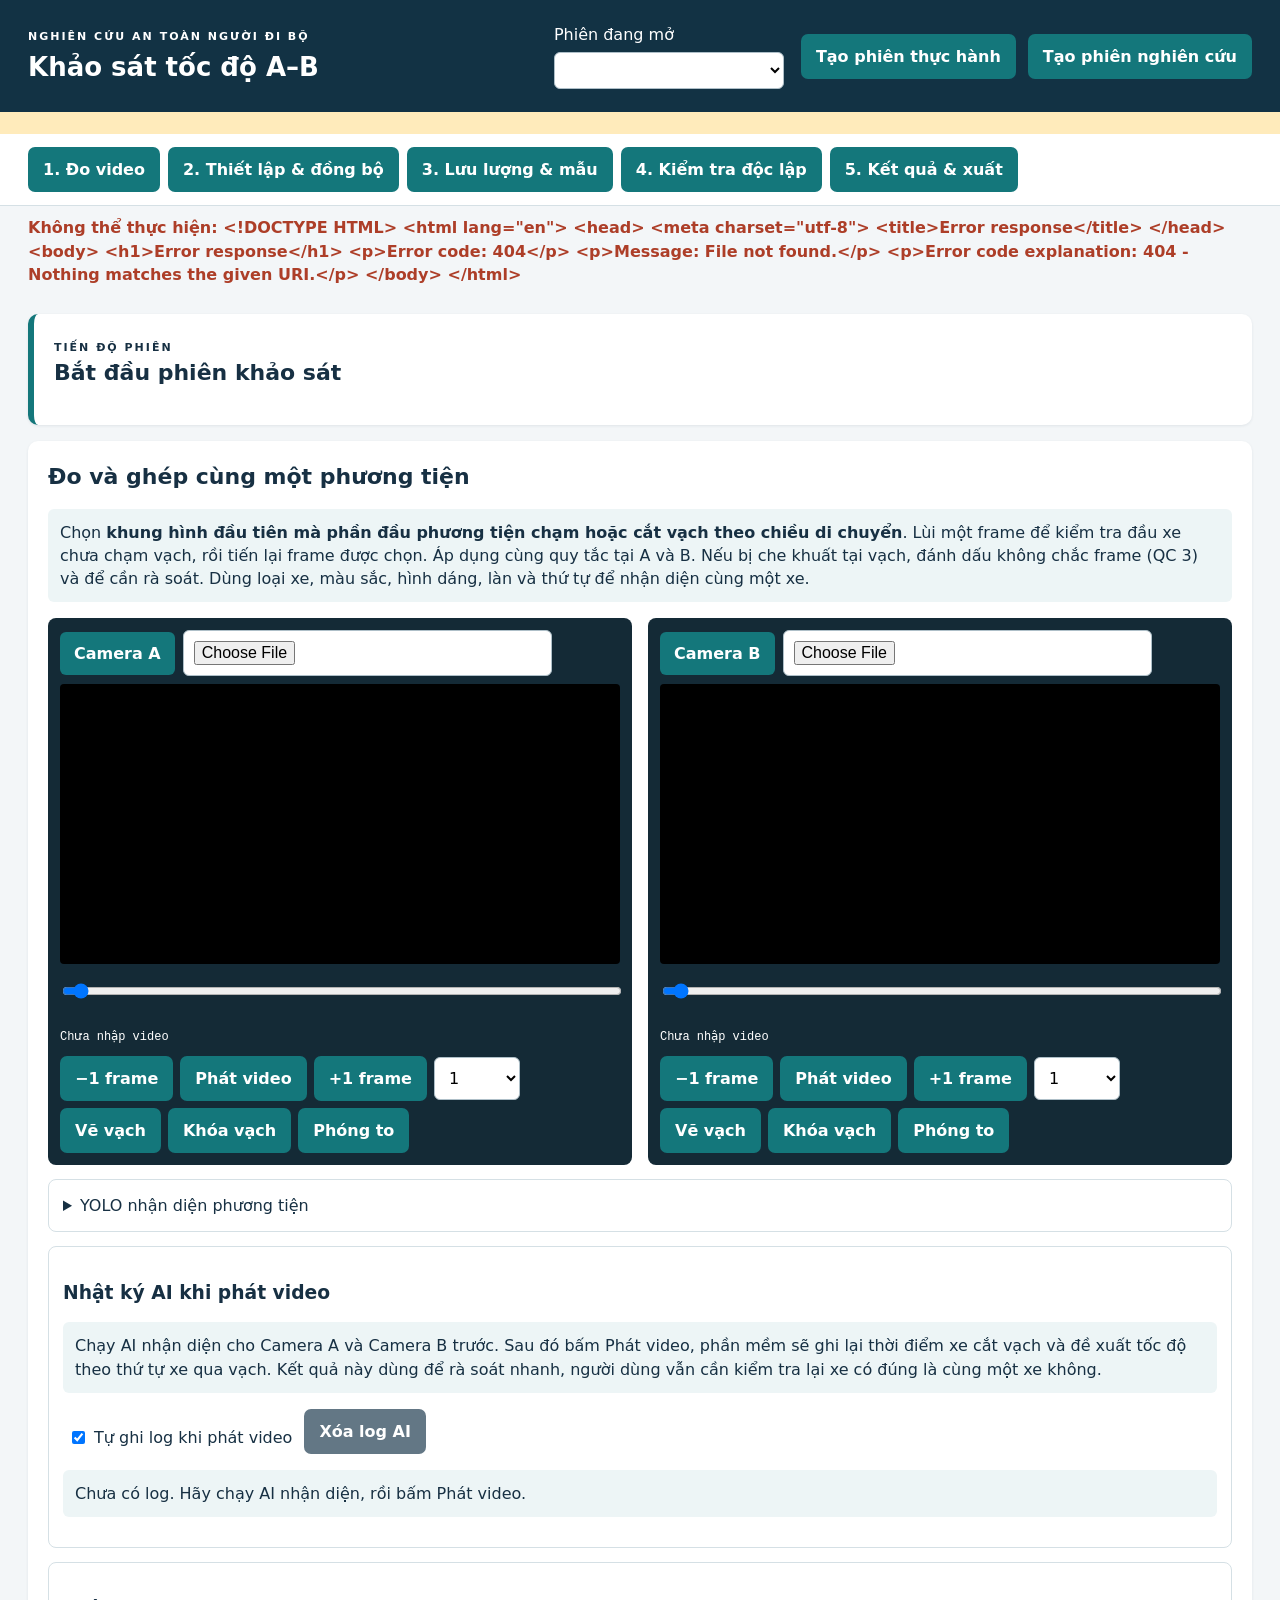
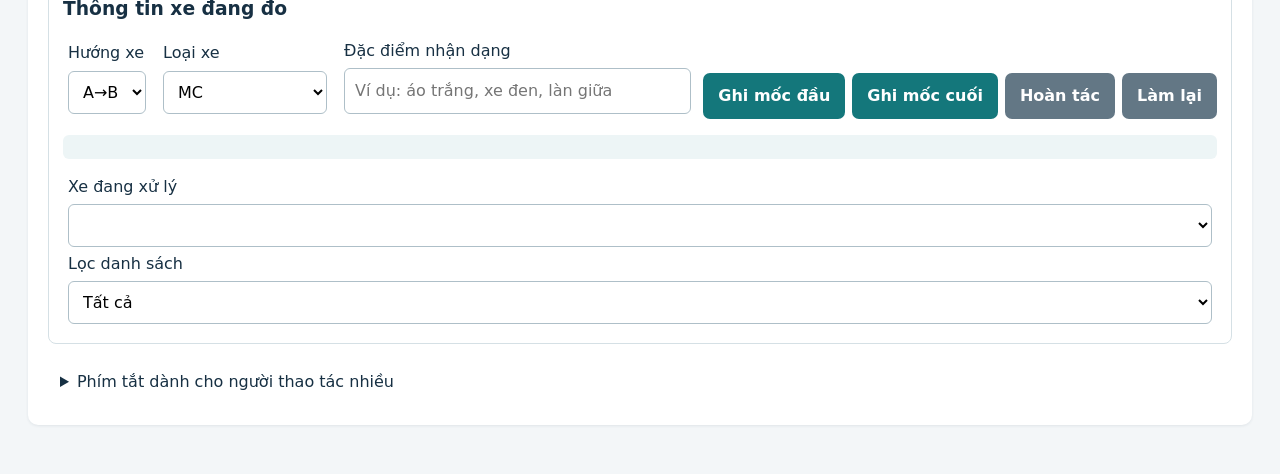
==== video_ab/static/index.html @ ddf2a1e8 "Add AI crossing log during playback" ====
<!doctype html>
<html lang="vi"><head><meta charset="utf-8"><meta name="viewport" content="width=device-width,initial-scale=1"><title>Khảo sát tốc độ A–B</title><link rel="stylesheet" href="/static/style.css"><link rel="icon" href="data:,"></head><body>
<header><div><small>NGHIÊN CỨU AN TOÀN NGƯỜI ĐI BỘ</small><h1>Khảo sát tốc độ A–B</h1></div><label class="session-picker">Phiên đang mở<select id="sessions"></select></label><button id="newDemo">Tạo phiên thực hành</button><button id="newResearch">Tạo phiên nghiên cứu</button></header>
<div id="banner"></div><nav><button data-tab="work">1. Đo video</button><button data-tab="setup">2. Thiết lập & đồng bộ</button><button data-tab="flow">3. Lưu lượng & mẫu</button><button data-tab="audit">4. Kiểm tra độc lập</button><button data-tab="results">5. Kết quả & xuất</button></nav><div id="message" role="status" aria-live="polite"></div>
<main><section id="guide" class="guide-card"><div><span class="eyebrow">TIẾN ĐỘ PHIÊN</span><h2 id="guideTitle">Bắt đầu phiên khảo sát</h2><p id="guideText"></p></div><div id="guideSteps" class="steps"></div></section>
<section id="work" class="tab"><h2>Đo và ghép cùng một phương tiện</h2><p class="rule">Chọn <b>khung hình đầu tiên mà phần đầu phương tiện chạm hoặc cắt vạch theo chiều di chuyển</b>. Lùi một frame để kiểm tra đầu xe chưa chạm vạch, rồi tiến lại frame được chọn. Áp dụng cùng quy tắc tại A và B. Nếu bị che khuất tại vạch, đánh dấu không chắc frame (QC 3) và để cần rà soát. Dùng loại xe, màu sắc, hình dáng, làn và thứ tự để nhận diện cùng một xe.</p><div class="videos" id="videos"></div><div id="uploadStatus" class="upload-status hidden" aria-live="polite"><div><b id="uploadTitle">Đang chuẩn bị video</b><p id="uploadText"></p></div><progress id="uploadProgress" max="100" value="0"></progress></div><details class="simple-panel"><summary>YOLO nhận diện phương tiện</summary><p>AI hỗ trợ khoanh vùng xe trên một đoạn video ngắn, tối đa 30 giây. Người dùng vẫn là người quyết định xe nào là cùng một xe ở Camera A và Camera B.</p><div class="toolbar"><label>Camera<select id="aiCamera"><option>A</option><option>B</option></select></label><label>Bắt đầu (giây video)<input id="aiStart" type="number" min="0" value="0" step="0.1"></label><label>Độ dài (giây)<input id="aiDuration" type="number" min="0.1" max="30" value="5" step="0.1"></label><label>Độ chắc của AI<input id="aiConf" type="number" min="0.05" max="0.95" value="0.25" step="0.05"></label><button id="aiRun">AI nhận diện xe</button><button id="aiShow" hidden>Xem đoạn đã nhận diện</button><label class="check"><input id="aiVisible" type="checkbox" checked>Hiện khung AI</label></div><p id="aiStatus" role="status" aria-live="polite"></p><progress id="aiProgress" max="100" value="0"></progress><a id="aiDownload" hidden>Tải kết quả JSON</a></details><div class="simple-panel" id="aiLivePanel"><h3>Nhật ký AI khi phát video</h3><p class="hint">Chạy AI nhận diện cho Camera A và Camera B trước. Sau đó bấm Phát video, phần mềm sẽ ghi lại thời điểm xe cắt vạch và đề xuất tốc độ theo thứ tự xe qua vạch. Kết quả này dùng để rà soát nhanh, người dùng vẫn cần kiểm tra lại xe có đúng là cùng một xe không.</p><div class="toolbar"><label class="check"><input id="aiLive" type="checkbox" checked>Tự ghi log khi phát video</label><button id="aiClearLog" class="secondary">Xóa log AI</button></div><div id="aiLiveLog" class="ai-log"><p class="hint">Chưa có log. Hãy chạy AI nhận diện, rồi bấm Phát video.</p></div></div><div class="measure-card"><h3>Thông tin xe đang đo</h3><div class="toolbar"><label>Hướng xe<select id="direction"><option>A→B</option><option>B→A</option></select></label><label>Loại xe<select id="type"></select></label><label class="grow">Đặc điểm nhận dạng<input id="description" placeholder="Ví dụ: áo trắng, xe đen, làn giữa"></label><button id="entry">Ghi mốc đầu</button><button id="exit">Ghi mốc cuối</button><button id="undo" class="secondary">Hoàn tác</button><button id="redo" class="secondary">Làm lại</button></div><p id="window" class="hint"></p><label>Xe đang xử lý<select id="active"></select></label><label>Lọc danh sách<select id="filter"><option value="all">Tất cả</option><option value="pending">Chờ mốc cuối</option><option value="confirmed">Đã xác nhận</option><option value="review">Cần rà soát</option><option value="exclude">Đã loại</option></select></label></div><div id="records" class="table-wrap"></div><details><summary>Phím tắt dành cho người thao tác nhiều</summary><p>A/B: ghi mốc; ←/→: lùi/tiến một frame; Space: phát/dừng; 1–6: chọn loại xe; N: bỏ chọn xe.</p></details></section>
<section id="setup" class="tab hidden"><h2>Thiết lập phiên</h2><p class="hint">Điền các trường có dấu *. Các giá trị không có căn cứ nên để trống.</p><div id="settings"></div><div class="simple-panel"><h3>Đồng bộ hai camera</h3><p>Offset được cộng vào thời gian Camera B. Nếu hai video dùng chung đồng hồ và đã kiểm tra, nhập 0.</p><div class="form-grid"><label>Offset tại đầu video (giây)<input id="syncOffsetStart" type="number" step="0.001"></label><label>Offset tại cuối video (giây)<input id="syncOffsetEnd" type="number" step="0.001"></label><label class="wide">Căn cứ đồng bộ *<input id="syncReference" placeholder="Ví dụ: cùng tín hiệu đèn lúc 16:45:58"></label><label class="check"><input id="syncVerified" type="checkbox"> Tôi đã kiểm tra và xác nhận đồng bộ</label></div></div><details class="advanced"><summary>Tùy chọn nâng cao dành cho người phụ trách phương pháp</summary><label>Thông tin hiện trường dạng JSON<textarea id="setupJson"></textarea></label><label>Protocol dạng JSON<textarea id="protocolJson"></textarea></label><label>Đồng bộ dạng JSON<textarea id="syncJson"></textarea></label></details><button id="saveSettings">Lưu thiết lập</button><h3>Nhật ký thay đổi site và sự cố</h3><div class="toolbar"><select id="logKind"><option value="site_changes">Thay đổi site</option><option value="events">Sự cố phiên</option></select><input id="logFeature" placeholder="Đặc điểm thay đổi"><input id="logBefore" placeholder="Trước"><input id="logAfter" placeholder="Hiện tại"><input id="logEvidence" placeholder="Thời điểm / bằng chứng"><button id="addLog">Thêm nhật ký</button></div><pre id="logs"></pre></section>
<section id="flow" class="tab hidden"><h2>Đếm lưu lượng tại mặt cắt tham chiếu</h2><p>Số đếm lưu lượng độc lập với số xe đo tốc độ.</p><div class="toolbar"><select id="flowDir"><option>A→B</option><option>B→A</option></select><select id="flowSection"><option>A</option><option>B</option></select><label>Khoảng số<input id="flowInterval" type="number" value="0"></label><select id="flowType"></select><label>Số xe<input id="flowN" type="number" value="1"></label><button id="addFlow">Lưu số đếm</button></div><pre id="flowData"></pre><h2>Kế hoạch lấy mẫu</h2><div class="toolbar"><label>N đủ điều kiện<input id="N" type="number" value="100"></label><label>CV pilot<input id="cv" type="number" value="0.2" step="0.01"></label><label>Sai số tương đối<input id="precision" type="number" value="0.05" step="0.01"></label><label>Seed<input id="seed" type="number" value="20260906"></label><label><input id="fpc" type="checkbox">FPC</label><label><input id="eligible" type="checkbox">N đúng quần thể</label><label><input id="rare" type="checkbox">Nhóm hiếm</label><button id="plan">Tạo kế hoạch</button></div><pre id="plans"></pre></section>
<section id="audit" class="tab hidden"><h2>Đo độc lập và kiểm tra khớp</h2><p>Khi bắt đầu, kết quả đo gốc được che khỏi người đo lại.</p><div class="toolbar"><input id="auditObserver" placeholder="Người đo lại"><select id="auditKind"><option>inter-observer</option><option>intra-observer</option></select><label>Tỷ lệ<input id="auditFraction" type="number" value="0.1" step="0.01"></label><button id="selectAudit">Chọn mẫu kiểm tra</button><select id="auditList"></select><button id="startAudit">Bắt đầu</button></div><p id="auditState"></p><button id="finishAudit">Lưu cặp frame A/B</button><select id="auditMatch"><option value="uncertain">Khớp không chắc</option><option value="correct">Khớp đúng</option><option value="incorrect">Khớp sai</option></select></section>
<section id="results" class="tab hidden"><h2>Kết quả theo site, hướng và khoảng thời gian</h2><button id="refresh">Tính lại</button> <a id="export" class="button">Tải báo cáo đầy đủ</a> <a href="/api/backup" class="button">Sao lưu database</a><label>Phục hồi snapshot JSON<input type="file" id="restoreFile" accept=".json"></label><div id="summary" class="table-wrap"></div><h3>Lịch sử và phục hồi</h3><select id="history"></select><button id="restore">Phục hồi phiên bản đã chọn</button></section></main>
<dialog id="frameCheck"><h2 id="frameCheckTitle">Kiểm tra frame</h2><p class="hint">Kiểm tra hình ở giữa. Nếu đầu xe vừa chạm vạch đúng như quy ước thì bấm xác nhận. Nếu chưa đúng, bấm lùi hoặc tiến từng hình rồi kiểm tra lại.</p><div class="frame-compare"><figure><canvas id="framePrev"></canvas><figcaption id="framePrevLabel">Frame trước</figcaption></figure><figure class="current-frame"><canvas id="frameCurrent"></canvas><figcaption id="frameCurrentLabel">Frame đang chọn</figcaption></figure><figure><canvas id="frameNext"></canvas><figcaption id="frameNextLabel">Frame sau</figcaption></figure></div><div class="toolbar"><button id="frameBack" class="secondary">Lùi 1 hình</button><button id="frameForward" class="secondary">Tiến 1 hình</button><button id="frameConfirm">Đúng, ghi mốc này</button><button id="frameCancel" class="secondary">Đóng</button></div></dialog><dialog id="editor"><h2>Rà soát bản ghi</h2><p class="hint">Giữ nguyên dữ liệu bị loại để bảo đảm dấu vết kiểm tra.</p><label>Trạng thái khớp<select id="editMatching"><option value="pending">Chờ khớp</option><option value="review">Cần rà soát</option><option value="confirmed">Đã xác nhận</option><option value="uncertain">Không chắc</option></select></label><label>Quyết định<select id="editDecision"><option value="review">Cần rà soát</option><option value="keep">Giữ</option><option value="exclude">Loại</option></select></label><label>QC<select id="editQc"><option value="0">0 — Không phát hiện vấn đề</option><option value="1">1 — Che khuất</option><option value="2">2 — Không chắc cùng xe</option><option value="3">3 — Không chắc frame</option><option value="4">4 — Dừng/gián đoạn</option><option value="5">5 — Ngoài phạm vi</option><option value="6">6 — Khác</option></select></label><label>Người rà soát<input id="editReviewer"></label><label>Lý do / ghi chú<textarea id="editReason"></textarea></label><details class="advanced"><summary>Dữ liệu kỹ thuật</summary><textarea id="recordJson"></textarea></details><button id="saveRecord">Lưu rà soát</button><button id="closeEditor" class="secondary">Đóng</button></dialog><script src="/static/app.js"></script><script src="/static/yolo.js"></script></body></html>
---- static/style.css ----
:root{--ink:#173043;--navy:#123244;--teal:#14777b;--teal-dark:#0e595c;--gold:#f3c746;--paper:#fff;--bg:#f3f6f8;--line:#d5e0e5;--danger:#ad3e28;--ok:#18744b}*{box-sizing:border-box}body{margin:0;background:var(--bg);color:var(--ink);font:16px/1.45 system-ui,-apple-system,sans-serif}header{background:var(--navy);color:#fff;display:flex;gap:12px;align-items:center;padding:18px 28px}header>div{margin-right:auto}small,.eyebrow{letter-spacing:2px;font-size:11px;font-weight:750}h1{font-size:26px;margin:3px 0}h2{font-size:22px;margin:0 0 10px}h3{margin:18px 0 8px}nav{display:flex;gap:8px;padding:13px 28px;background:#fff;border-bottom:1px solid var(--line);overflow:auto;position:sticky;top:0;z-index:5}button,.button{background:var(--teal);color:#fff;border:0;border-radius:7px;padding:11px 15px;cursor:pointer;font:inherit;font-weight:650;text-decoration:none;display:inline-block}button:hover,.button:hover{background:var(--teal-dark)}button:disabled{opacity:.45;cursor:not-allowed}.secondary{background:#637785}input,select,textarea{padding:10px;border:1px solid #aebfc8;border-radius:6px;font:inherit;max-width:100%;background:#fff}textarea{width:100%;min-height:130px;font:13px ui-monospace,monospace}label{display:flex;gap:6px;flex-direction:column;margin:5px}.session-picker{color:#fff;min-width:230px}.session-picker select{padding:7px}.check{flex-direction:row;align-items:center}.check input{width:auto}.grow{flex:1;min-width:240px}.wide{grid-column:span 2}main{padding:18px 28px 34px;max-width:1900px;margin:auto}.tab,.guide-card{background:var(--paper);padding:20px;border-radius:10px;margin-bottom:16px;box-shadow:0 1px 3px #18314216}.hidden{display:none!important}#banner{padding:11px 28px;background:#ffebbb;font-weight:750}#message{padding:10px 28px;min-height:45px;color:var(--danger);font-weight:700}.guide-card{display:grid;grid-template-columns:minmax(250px,1fr) 2fr;gap:24px;border-left:6px solid var(--teal)}.steps{display:grid;grid-template-columns:repeat(5,1fr);gap:8px}.step{padding:10px;border-radius:7px;background:#edf2f4;font-size:13px}.step.done{background:#e3f4e9;color:#125d3c}.step.current{outline:3px solid var(--gold);background:#fff8d8}.step b{display:block;font-size:15px}.videos{display:grid;grid-template-columns:1fr 1fr;gap:16px}.camera{background:#142a36;color:#fff;padding:12px;border-radius:8px;min-width:0}.camera-head{display:flex;gap:8px;align-items:center;margin-bottom:8px}.camera-title{background:var(--teal);padding:10px 14px;border-radius:6px;font-weight:750}.viewport{overflow:auto;max-height:520px;background:#000;border-radius:4px}.camera canvas{width:100%;display:block}.camera canvas.drawing{cursor:crosshair;outline:4px solid var(--gold)}.camera input[type=range]{width:100%;margin-top:8px}.camera p{font:12px ui-monospace,monospace}.camera-controls{display:flex;gap:7px;align-items:center;flex-wrap:wrap}.camera-controls select{width:86px}.draw-active{background:var(--gold);color:var(--ink)}.toolbar{display:flex;gap:7px;flex-wrap:wrap;margin:12px 0;align-items:end}.rule,.hint{padding:12px;background:#edf5f6;border-radius:6px}.measure-card,.simple-panel{border:1px solid var(--line);border-radius:8px;padding:14px;margin:14px 0}.form-grid,#settings{display:grid;grid-template-columns:repeat(3,1fr);gap:8px}#settings label{align-items:stretch}.table-wrap{overflow:auto}table{width:100%;border-collapse:collapse;margin:14px 0;font-size:14px}th,td{border-bottom:1px solid var(--line);padding:10px;text-align:left}th{background:#edf3f6;white-space:nowrap}.status-ok{color:var(--ok);font-weight:750}.status-warn{color:var(--danger);font-weight:750}pre{white-space:pre-wrap;max-height:350px;overflow:auto;background:#f5f7f8;padding:14px}dialog{width:min(720px,94vw);border:1px solid #aaa;border-radius:10px}dialog label{margin:10px 0}details{padding:12px}.advanced{margin:12px 0;border:1px dashed #9eafb8;border-radius:7px}a{color:var(--teal)}body.blind #records,body.blind #results,body.blind #active{display:none}.activecam{outline:4px solid var(--gold)}@media(max-width:1000px){.videos,.guide-card{grid-template-columns:1fr}.steps{grid-template-columns:1fr 1fr}header{flex-wrap:wrap}#settings,.form-grid{grid-template-columns:1fr 1fr}.wide{grid-column:span 2}}@media(max-width:650px){main{padding:12px}header{padding:14px}.steps,#settings,.form-grid{grid-template-columns:1fr}.wide{grid-column:auto}nav{padding:10px}.camera-controls button{flex:1}.session-picker{width:100%}}
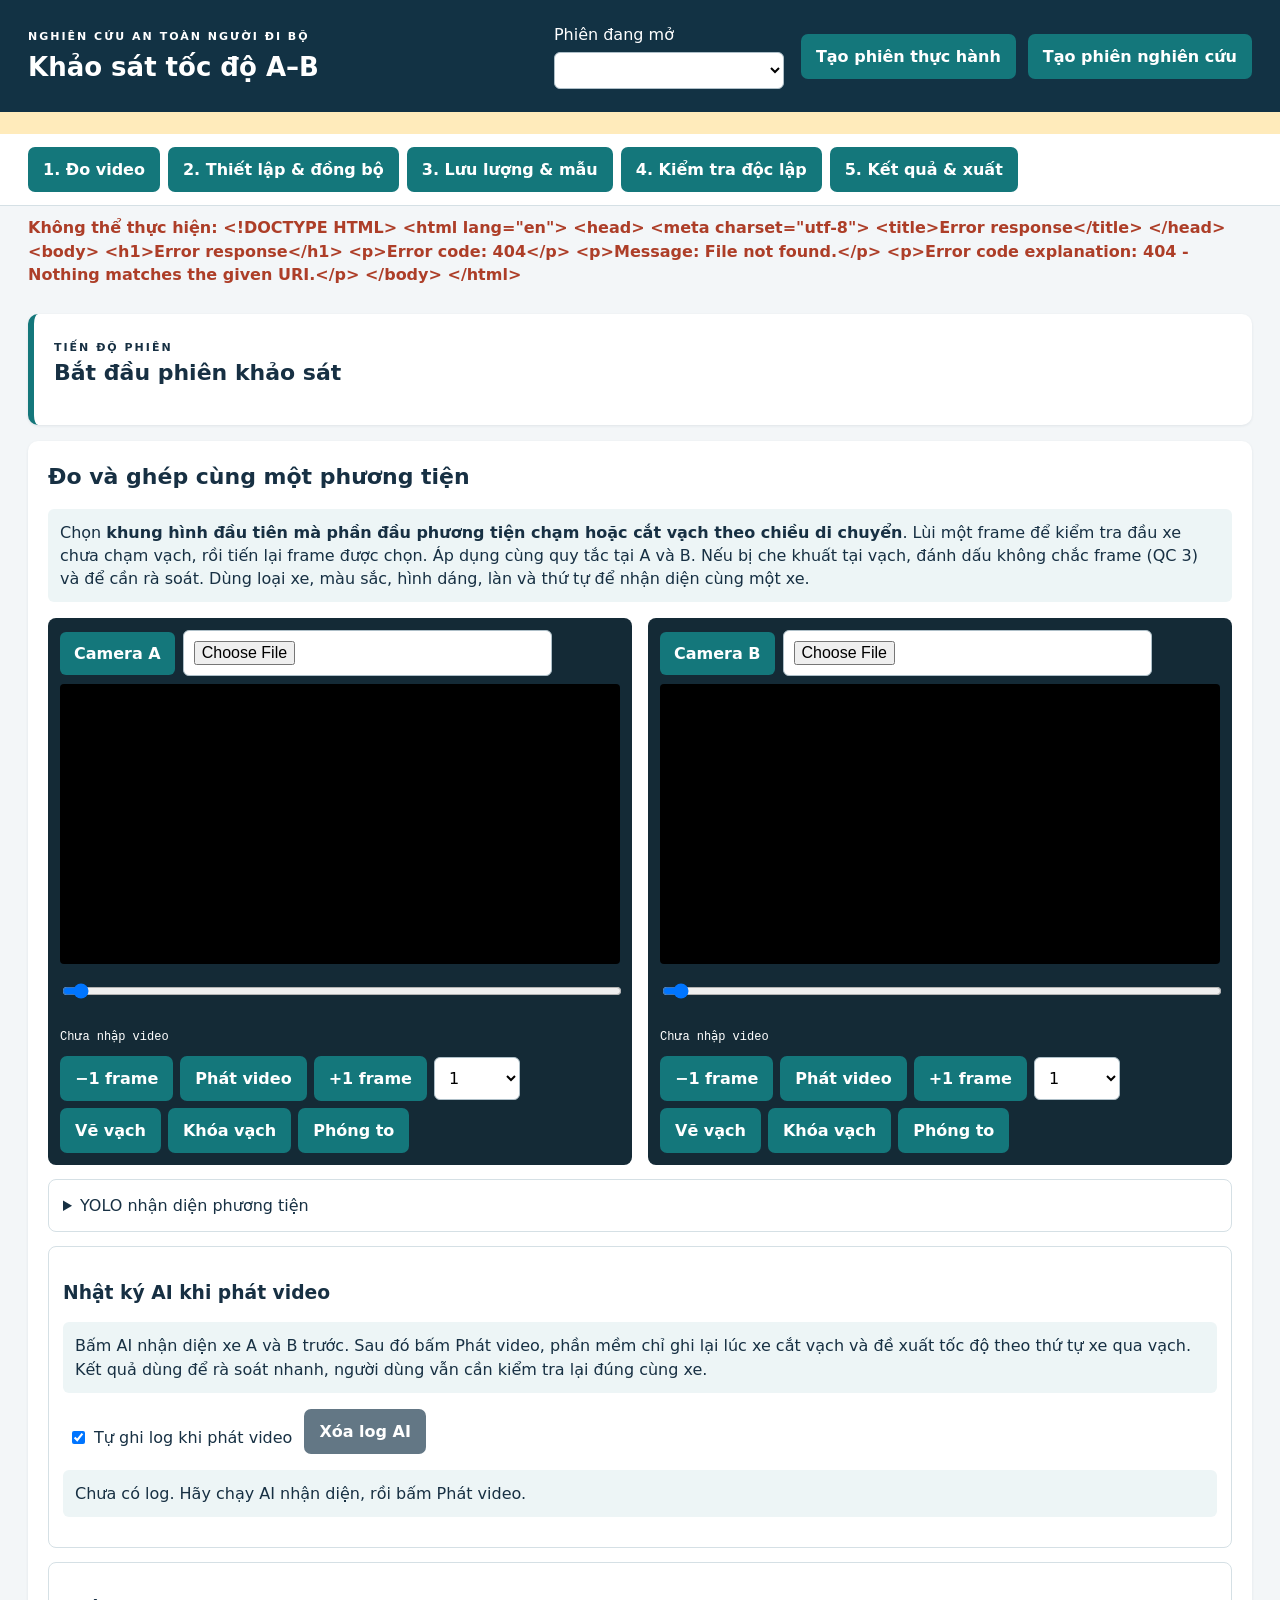
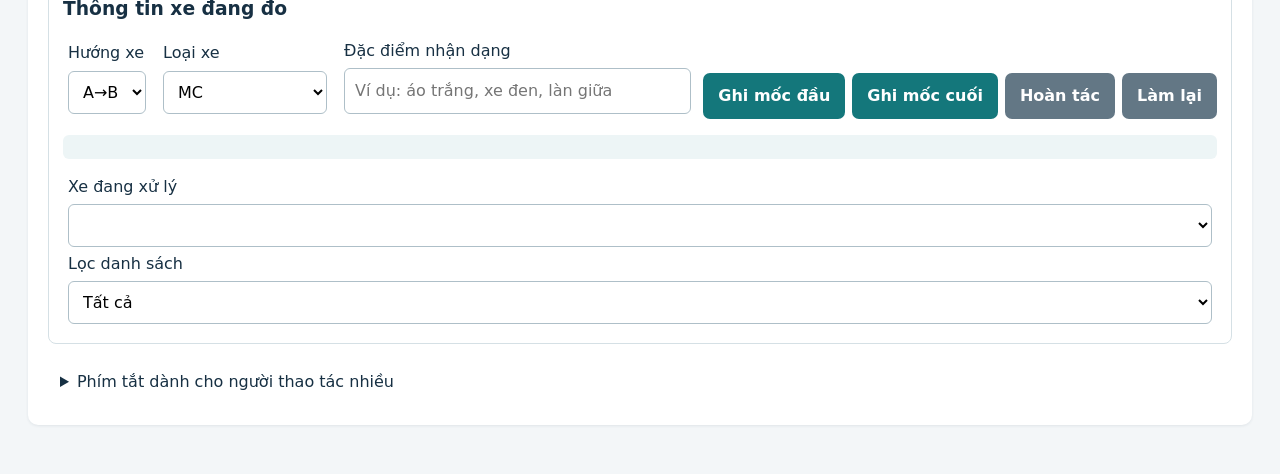
==== commit 944f172d: "Run AI detection for full A and B videos" ====
--- a/video_ab/static/index.html
+++ b/video_ab/static/index.html
@@ -3,7 +3,7 @@
 <header><div><small>NGHIÊN CỨU AN TOÀN NGƯỜI ĐI BỘ</small><h1>Khảo sát tốc độ A–B</h1></div><label class="session-picker">Phiên đang mở<select id="sessions"></select></label><button id="newDemo">Tạo phiên thực hành</button><button id="newResearch">Tạo phiên nghiên cứu</button></header>
 <div id="banner"></div><nav><button data-tab="work">1. Đo video</button><button data-tab="setup">2. Thiết lập & đồng bộ</button><button data-tab="flow">3. Lưu lượng & mẫu</button><button data-tab="audit">4. Kiểm tra độc lập</button><button data-tab="results">5. Kết quả & xuất</button></nav><div id="message" role="status" aria-live="polite"></div>
 <main><section id="guide" class="guide-card"><div><span class="eyebrow">TIẾN ĐỘ PHIÊN</span><h2 id="guideTitle">Bắt đầu phiên khảo sát</h2><p id="guideText"></p></div><div id="guideSteps" class="steps"></div></section>
-<section id="work" class="tab"><h2>Đo và ghép cùng một phương tiện</h2><p class="rule">Chọn <b>khung hình đầu tiên mà phần đầu phương tiện chạm hoặc cắt vạch theo chiều di chuyển</b>. Lùi một frame để kiểm tra đầu xe chưa chạm vạch, rồi tiến lại frame được chọn. Áp dụng cùng quy tắc tại A và B. Nếu bị che khuất tại vạch, đánh dấu không chắc frame (QC 3) và để cần rà soát. Dùng loại xe, màu sắc, hình dáng, làn và thứ tự để nhận diện cùng một xe.</p><div class="videos" id="videos"></div><div id="uploadStatus" class="upload-status hidden" aria-live="polite"><div><b id="uploadTitle">Đang chuẩn bị video</b><p id="uploadText"></p></div><progress id="uploadProgress" max="100" value="0"></progress></div><details class="simple-panel"><summary>YOLO nhận diện phương tiện</summary><p>AI hỗ trợ khoanh vùng xe trên một đoạn video ngắn, tối đa 30 giây. Người dùng vẫn là người quyết định xe nào là cùng một xe ở Camera A và Camera B.</p><div class="toolbar"><label>Camera<select id="aiCamera"><option>A</option><option>B</option></select></label><label>Bắt đầu (giây video)<input id="aiStart" type="number" min="0" value="0" step="0.1"></label><label>Độ dài (giây)<input id="aiDuration" type="number" min="0.1" max="30" value="5" step="0.1"></label><label>Độ chắc của AI<input id="aiConf" type="number" min="0.05" max="0.95" value="0.25" step="0.05"></label><button id="aiRun">AI nhận diện xe</button><button id="aiShow" hidden>Xem đoạn đã nhận diện</button><label class="check"><input id="aiVisible" type="checkbox" checked>Hiện khung AI</label></div><p id="aiStatus" role="status" aria-live="polite"></p><progress id="aiProgress" max="100" value="0"></progress><a id="aiDownload" hidden>Tải kết quả JSON</a></details><div class="simple-panel" id="aiLivePanel"><h3>Nhật ký AI khi phát video</h3><p class="hint">Chạy AI nhận diện cho Camera A và Camera B trước. Sau đó bấm Phát video, phần mềm sẽ ghi lại thời điểm xe cắt vạch và đề xuất tốc độ theo thứ tự xe qua vạch. Kết quả này dùng để rà soát nhanh, người dùng vẫn cần kiểm tra lại xe có đúng là cùng một xe không.</p><div class="toolbar"><label class="check"><input id="aiLive" type="checkbox" checked>Tự ghi log khi phát video</label><button id="aiClearLog" class="secondary">Xóa log AI</button></div><div id="aiLiveLog" class="ai-log"><p class="hint">Chưa có log. Hãy chạy AI nhận diện, rồi bấm Phát video.</p></div></div><div class="measure-card"><h3>Thông tin xe đang đo</h3><div class="toolbar"><label>Hướng xe<select id="direction"><option>A→B</option><option>B→A</option></select></label><label>Loại xe<select id="type"></select></label><label class="grow">Đặc điểm nhận dạng<input id="description" placeholder="Ví dụ: áo trắng, xe đen, làn giữa"></label><button id="entry">Ghi mốc đầu</button><button id="exit">Ghi mốc cuối</button><button id="undo" class="secondary">Hoàn tác</button><button id="redo" class="secondary">Làm lại</button></div><p id="window" class="hint"></p><label>Xe đang xử lý<select id="active"></select></label><label>Lọc danh sách<select id="filter"><option value="all">Tất cả</option><option value="pending">Chờ mốc cuối</option><option value="confirmed">Đã xác nhận</option><option value="review">Cần rà soát</option><option value="exclude">Đã loại</option></select></label></div><div id="records" class="table-wrap"></div><details><summary>Phím tắt dành cho người thao tác nhiều</summary><p>A/B: ghi mốc; ←/→: lùi/tiến một frame; Space: phát/dừng; 1–6: chọn loại xe; N: bỏ chọn xe.</p></details></section>
+<section id="work" class="tab"><h2>Đo và ghép cùng một phương tiện</h2><p class="rule">Chọn <b>khung hình đầu tiên mà phần đầu phương tiện chạm hoặc cắt vạch theo chiều di chuyển</b>. Lùi một frame để kiểm tra đầu xe chưa chạm vạch, rồi tiến lại frame được chọn. Áp dụng cùng quy tắc tại A và B. Nếu bị che khuất tại vạch, đánh dấu không chắc frame (QC 3) và để cần rà soát. Dùng loại xe, màu sắc, hình dáng, làn và thứ tự để nhận diện cùng một xe.</p><div class="videos" id="videos"></div><div id="uploadStatus" class="upload-status hidden" aria-live="polite"><div><b id="uploadTitle">Đang chuẩn bị video</b><p id="uploadText"></p></div><progress id="uploadProgress" max="100" value="0"></progress></div><details class="simple-panel"><summary>YOLO nhận diện phương tiện</summary><p>AI sẽ tự chạy toàn bộ video của Camera A và Camera B. Khi phát video, phần mềm chỉ ghi log lúc xe cắt qua vạch và đề xuất tốc độ để người dùng rà soát.</p><div class="toolbar"><label>Độ chắc của AI<input id="aiConf" type="number" min="0.05" max="0.95" value="0.25" step="0.05"></label><button id="aiRun">AI nhận diện xe A và B</button><button id="aiShow" hidden>Xem đoạn đã nhận diện</button><label class="check"><input id="aiVisible" type="checkbox" checked>Hiện xe đã qua vạch</label></div><p id="aiStatus" role="status" aria-live="polite"></p><progress id="aiProgress" max="100" value="0"></progress><a id="aiDownload" hidden>Tải kết quả JSON</a></details><div class="simple-panel" id="aiLivePanel"><h3>Nhật ký AI khi phát video</h3><p class="hint">Bấm AI nhận diện xe A và B trước. Sau đó bấm Phát video, phần mềm chỉ ghi lại lúc xe cắt vạch và đề xuất tốc độ theo thứ tự xe qua vạch. Kết quả dùng để rà soát nhanh, người dùng vẫn cần kiểm tra lại đúng cùng xe.</p><div class="toolbar"><label class="check"><input id="aiLive" type="checkbox" checked>Tự ghi log khi phát video</label><button id="aiClearLog" class="secondary">Xóa log AI</button></div><div id="aiLiveLog" class="ai-log"><p class="hint">Chưa có log. Hãy chạy AI nhận diện, rồi bấm Phát video.</p></div></div><div class="measure-card"><h3>Thông tin xe đang đo</h3><div class="toolbar"><label>Hướng xe<select id="direction"><option>A→B</option><option>B→A</option></select></label><label>Loại xe<select id="type"></select></label><label class="grow">Đặc điểm nhận dạng<input id="description" placeholder="Ví dụ: áo trắng, xe đen, làn giữa"></label><button id="entry">Ghi mốc đầu</button><button id="exit">Ghi mốc cuối</button><button id="undo" class="secondary">Hoàn tác</button><button id="redo" class="secondary">Làm lại</button></div><p id="window" class="hint"></p><label>Xe đang xử lý<select id="active"></select></label><label>Lọc danh sách<select id="filter"><option value="all">Tất cả</option><option value="pending">Chờ mốc cuối</option><option value="confirmed">Đã xác nhận</option><option value="review">Cần rà soát</option><option value="exclude">Đã loại</option></select></label></div><div id="records" class="table-wrap"></div><details><summary>Phím tắt dành cho người thao tác nhiều</summary><p>A/B: ghi mốc; ←/→: lùi/tiến một frame; Space: phát/dừng; 1–6: chọn loại xe; N: bỏ chọn xe.</p></details></section>
 <section id="setup" class="tab hidden"><h2>Thiết lập phiên</h2><p class="hint">Điền các trường có dấu *. Các giá trị không có căn cứ nên để trống.</p><div id="settings"></div><div class="simple-panel"><h3>Đồng bộ hai camera</h3><p>Offset được cộng vào thời gian Camera B. Nếu hai video dùng chung đồng hồ và đã kiểm tra, nhập 0.</p><div class="form-grid"><label>Offset tại đầu video (giây)<input id="syncOffsetStart" type="number" step="0.001"></label><label>Offset tại cuối video (giây)<input id="syncOffsetEnd" type="number" step="0.001"></label><label class="wide">Căn cứ đồng bộ *<input id="syncReference" placeholder="Ví dụ: cùng tín hiệu đèn lúc 16:45:58"></label><label class="check"><input id="syncVerified" type="checkbox"> Tôi đã kiểm tra và xác nhận đồng bộ</label></div></div><details class="advanced"><summary>Tùy chọn nâng cao dành cho người phụ trách phương pháp</summary><label>Thông tin hiện trường dạng JSON<textarea id="setupJson"></textarea></label><label>Protocol dạng JSON<textarea id="protocolJson"></textarea></label><label>Đồng bộ dạng JSON<textarea id="syncJson"></textarea></label></details><button id="saveSettings">Lưu thiết lập</button><h3>Nhật ký thay đổi site và sự cố</h3><div class="toolbar"><select id="logKind"><option value="site_changes">Thay đổi site</option><option value="events">Sự cố phiên</option></select><input id="logFeature" placeholder="Đặc điểm thay đổi"><input id="logBefore" placeholder="Trước"><input id="logAfter" placeholder="Hiện tại"><input id="logEvidence" placeholder="Thời điểm / bằng chứng"><button id="addLog">Thêm nhật ký</button></div><pre id="logs"></pre></section>
 <section id="flow" class="tab hidden"><h2>Đếm lưu lượng tại mặt cắt tham chiếu</h2><p>Số đếm lưu lượng độc lập với số xe đo tốc độ.</p><div class="toolbar"><select id="flowDir"><option>A→B</option><option>B→A</option></select><select id="flowSection"><option>A</option><option>B</option></select><label>Khoảng số<input id="flowInterval" type="number" value="0"></label><select id="flowType"></select><label>Số xe<input id="flowN" type="number" value="1"></label><button id="addFlow">Lưu số đếm</button></div><pre id="flowData"></pre><h2>Kế hoạch lấy mẫu</h2><div class="toolbar"><label>N đủ điều kiện<input id="N" type="number" value="100"></label><label>CV pilot<input id="cv" type="number" value="0.2" step="0.01"></label><label>Sai số tương đối<input id="precision" type="number" value="0.05" step="0.01"></label><label>Seed<input id="seed" type="number" value="20260906"></label><label><input id="fpc" type="checkbox">FPC</label><label><input id="eligible" type="checkbox">N đúng quần thể</label><label><input id="rare" type="checkbox">Nhóm hiếm</label><button id="plan">Tạo kế hoạch</button></div><pre id="plans"></pre></section>
 <section id="audit" class="tab hidden"><h2>Đo độc lập và kiểm tra khớp</h2><p>Khi bắt đầu, kết quả đo gốc được che khỏi người đo lại.</p><div class="toolbar"><input id="auditObserver" placeholder="Người đo lại"><select id="auditKind"><option>inter-observer</option><option>intra-observer</option></select><label>Tỷ lệ<input id="auditFraction" type="number" value="0.1" step="0.01"></label><button id="selectAudit">Chọn mẫu kiểm tra</button><select id="auditList"></select><button id="startAudit">Bắt đầu</button></div><p id="auditState"></p><button id="finishAudit">Lưu cặp frame A/B</button><select id="auditMatch"><option value="uncertain">Khớp không chắc</option><option value="correct">Khớp đúng</option><option value="incorrect">Khớp sai</option></select></section>
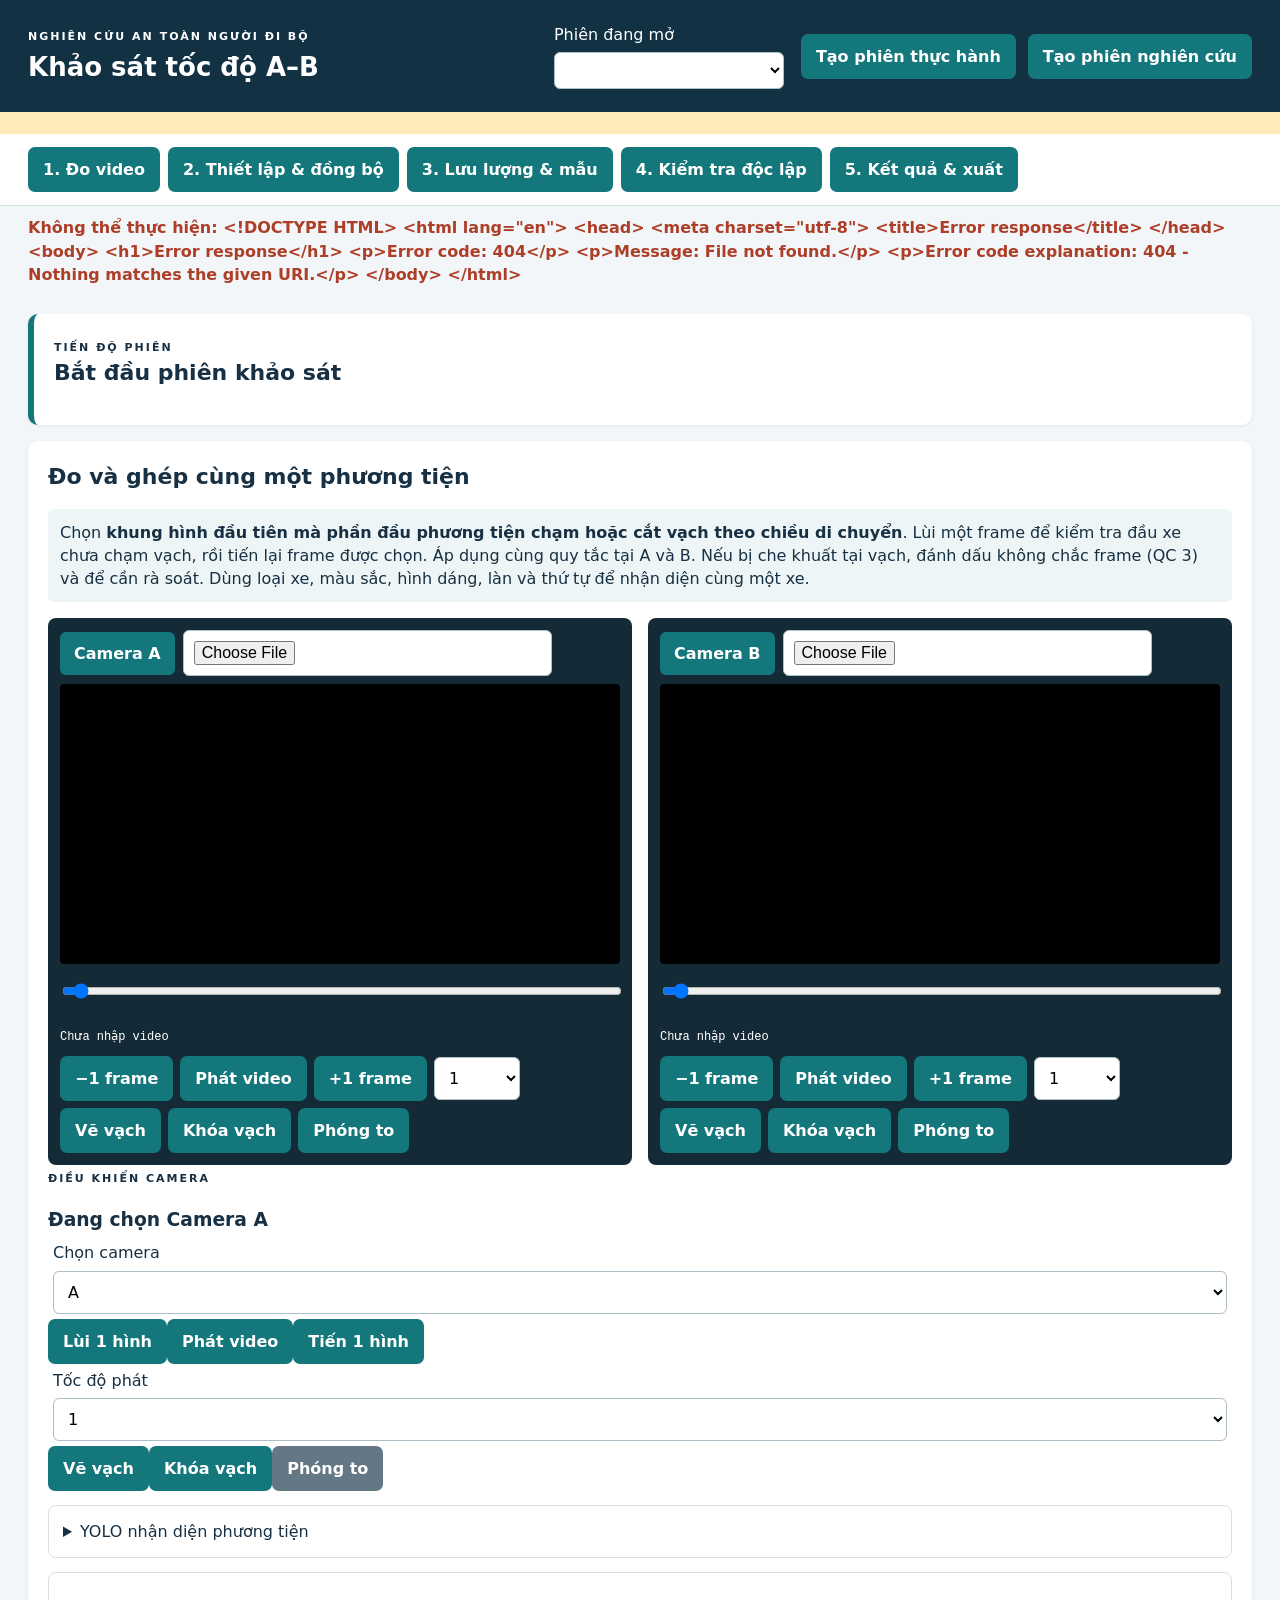
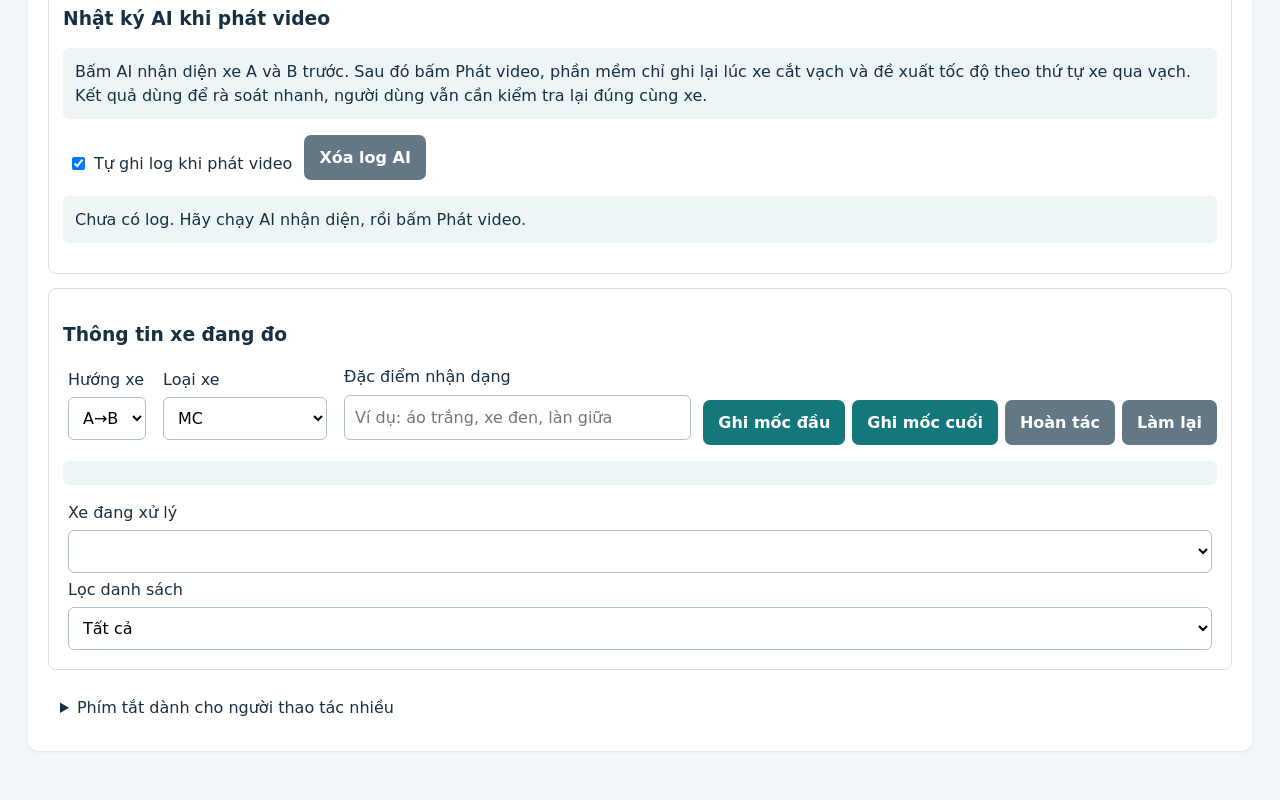
==== commit 25e6581b: "Optimize AI workflow and redesign interface" ====
--- a/video_ab/static/index.html
+++ b/video_ab/static/index.html
@@ -3,7 +3,7 @@
 <header><div><small>NGHIÊN CỨU AN TOÀN NGƯỜI ĐI BỘ</small><h1>Khảo sát tốc độ A–B</h1></div><label class="session-picker">Phiên đang mở<select id="sessions"></select></label><button id="newDemo">Tạo phiên thực hành</button><button id="newResearch">Tạo phiên nghiên cứu</button></header>
 <div id="banner"></div><nav><button data-tab="work">1. Đo video</button><button data-tab="setup">2. Thiết lập & đồng bộ</button><button data-tab="flow">3. Lưu lượng & mẫu</button><button data-tab="audit">4. Kiểm tra độc lập</button><button data-tab="results">5. Kết quả & xuất</button></nav><div id="message" role="status" aria-live="polite"></div>
 <main><section id="guide" class="guide-card"><div><span class="eyebrow">TIẾN ĐỘ PHIÊN</span><h2 id="guideTitle">Bắt đầu phiên khảo sát</h2><p id="guideText"></p></div><div id="guideSteps" class="steps"></div></section>
-<section id="work" class="tab"><h2>Đo và ghép cùng một phương tiện</h2><p class="rule">Chọn <b>khung hình đầu tiên mà phần đầu phương tiện chạm hoặc cắt vạch theo chiều di chuyển</b>. Lùi một frame để kiểm tra đầu xe chưa chạm vạch, rồi tiến lại frame được chọn. Áp dụng cùng quy tắc tại A và B. Nếu bị che khuất tại vạch, đánh dấu không chắc frame (QC 3) và để cần rà soát. Dùng loại xe, màu sắc, hình dáng, làn và thứ tự để nhận diện cùng một xe.</p><div class="videos" id="videos"></div><div id="uploadStatus" class="upload-status hidden" aria-live="polite"><div><b id="uploadTitle">Đang chuẩn bị video</b><p id="uploadText"></p></div><progress id="uploadProgress" max="100" value="0"></progress></div><details class="simple-panel"><summary>YOLO nhận diện phương tiện</summary><p>AI sẽ tự chạy toàn bộ video của Camera A và Camera B. Khi phát video, phần mềm chỉ ghi log lúc xe cắt qua vạch và đề xuất tốc độ để người dùng rà soát.</p><div class="toolbar"><label>Độ chắc của AI<input id="aiConf" type="number" min="0.05" max="0.95" value="0.25" step="0.05"></label><button id="aiRun">AI nhận diện xe A và B</button><button id="aiShow" hidden>Xem đoạn đã nhận diện</button><label class="check"><input id="aiVisible" type="checkbox" checked>Hiện xe đã qua vạch</label></div><p id="aiStatus" role="status" aria-live="polite"></p><progress id="aiProgress" max="100" value="0"></progress><a id="aiDownload" hidden>Tải kết quả JSON</a></details><div class="simple-panel" id="aiLivePanel"><h3>Nhật ký AI khi phát video</h3><p class="hint">Bấm AI nhận diện xe A và B trước. Sau đó bấm Phát video, phần mềm chỉ ghi lại lúc xe cắt vạch và đề xuất tốc độ theo thứ tự xe qua vạch. Kết quả dùng để rà soát nhanh, người dùng vẫn cần kiểm tra lại đúng cùng xe.</p><div class="toolbar"><label class="check"><input id="aiLive" type="checkbox" checked>Tự ghi log khi phát video</label><button id="aiClearLog" class="secondary">Xóa log AI</button></div><div id="aiLiveLog" class="ai-log"><p class="hint">Chưa có log. Hãy chạy AI nhận diện, rồi bấm Phát video.</p></div></div><div class="measure-card"><h3>Thông tin xe đang đo</h3><div class="toolbar"><label>Hướng xe<select id="direction"><option>A→B</option><option>B→A</option></select></label><label>Loại xe<select id="type"></select></label><label class="grow">Đặc điểm nhận dạng<input id="description" placeholder="Ví dụ: áo trắng, xe đen, làn giữa"></label><button id="entry">Ghi mốc đầu</button><button id="exit">Ghi mốc cuối</button><button id="undo" class="secondary">Hoàn tác</button><button id="redo" class="secondary">Làm lại</button></div><p id="window" class="hint"></p><label>Xe đang xử lý<select id="active"></select></label><label>Lọc danh sách<select id="filter"><option value="all">Tất cả</option><option value="pending">Chờ mốc cuối</option><option value="confirmed">Đã xác nhận</option><option value="review">Cần rà soát</option><option value="exclude">Đã loại</option></select></label></div><div id="records" class="table-wrap"></div><details><summary>Phím tắt dành cho người thao tác nhiều</summary><p>A/B: ghi mốc; ←/→: lùi/tiến một frame; Space: phát/dừng; 1–6: chọn loại xe; N: bỏ chọn xe.</p></details></section>
+<section id="work" class="tab"><h2>Đo và ghép cùng một phương tiện</h2><p class="rule">Chọn <b>khung hình đầu tiên mà phần đầu phương tiện chạm hoặc cắt vạch theo chiều di chuyển</b>. Lùi một frame để kiểm tra đầu xe chưa chạm vạch, rồi tiến lại frame được chọn. Áp dụng cùng quy tắc tại A và B. Nếu bị che khuất tại vạch, đánh dấu không chắc frame (QC 3) và để cần rà soát. Dùng loại xe, màu sắc, hình dáng, làn và thứ tự để nhận diện cùng một xe.</p><div class="videos" id="videos"></div><section class="camera-tools" id="cameraTools"><div><span class="eyebrow">ĐIỀU KHIỂN CAMERA</span><h3 id="activeCameraTitle">Đang chọn Camera A</h3></div><label>Chọn camera<select id="activeCamera"><option>A</option><option>B</option></select></label><button id="prevActive">Lùi 1 hình</button><button id="playActive">Phát video</button><button id="nextActive">Tiến 1 hình</button><label>Tốc độ phát<select id="rateActive"><option>0.25</option><option>0.5</option><option selected>1</option><option>2</option></select></label><button id="drawActive">Vẽ vạch</button><button id="lockActive">Khóa vạch</button><button id="zoomActive" class="secondary">Phóng to</button></section><div id="uploadStatus" class="upload-status hidden" aria-live="polite"><div><b id="uploadTitle">Đang chuẩn bị video</b><p id="uploadText"></p></div><progress id="uploadProgress" max="100" value="0"></progress></div><details class="simple-panel"><summary>YOLO nhận diện phương tiện</summary><p>AI sẽ tự chạy toàn bộ video của Camera A và Camera B. Khi phát video, phần mềm chỉ ghi log lúc xe cắt qua vạch và đề xuất tốc độ để người dùng rà soát.</p><div class="toolbar"><label>Chế độ AI<select id="aiStride"><option value="5" selected>Nhanh - demo</option><option value="3">Cân bằng</option><option value="1">Kỹ hơn</option><option value="8">Rất nhanh</option></select></label><label>Độ chắc của AI<input id="aiConf" type="number" min="0.05" max="0.95" value="0.25" step="0.05"></label><button id="aiRun">AI nhận diện xe A và B</button><button id="aiShow" hidden>Xem đoạn đã nhận diện</button><label class="check"><input id="aiVisible" type="checkbox" checked>Hiện xe đã qua vạch</label></div><p id="aiStatus" role="status" aria-live="polite"></p><progress id="aiProgress" max="100" value="0"></progress><a id="aiDownload" hidden>Tải kết quả JSON</a></details><div class="simple-panel" id="aiLivePanel"><h3>Nhật ký AI khi phát video</h3><p class="hint">Bấm AI nhận diện xe A và B trước. Sau đó bấm Phát video, phần mềm chỉ ghi lại lúc xe cắt vạch và đề xuất tốc độ theo thứ tự xe qua vạch. Kết quả dùng để rà soát nhanh, người dùng vẫn cần kiểm tra lại đúng cùng xe.</p><div class="toolbar"><label class="check"><input id="aiLive" type="checkbox" checked>Tự ghi log khi phát video</label><button id="aiClearLog" class="secondary">Xóa log AI</button></div><div id="aiLiveLog" class="ai-log"><p class="hint">Chưa có log. Hãy chạy AI nhận diện, rồi bấm Phát video.</p></div></div><div class="measure-card"><h3>Thông tin xe đang đo</h3><div class="toolbar"><label>Hướng xe<select id="direction"><option>A→B</option><option>B→A</option></select></label><label>Loại xe<select id="type"></select></label><label class="grow">Đặc điểm nhận dạng<input id="description" placeholder="Ví dụ: áo trắng, xe đen, làn giữa"></label><button id="entry">Ghi mốc đầu</button><button id="exit">Ghi mốc cuối</button><button id="undo" class="secondary">Hoàn tác</button><button id="redo" class="secondary">Làm lại</button></div><p id="window" class="hint"></p><label>Xe đang xử lý<select id="active"></select></label><label>Lọc danh sách<select id="filter"><option value="all">Tất cả</option><option value="pending">Chờ mốc cuối</option><option value="confirmed">Đã xác nhận</option><option value="review">Cần rà soát</option><option value="exclude">Đã loại</option></select></label></div><div id="records" class="table-wrap"></div><details><summary>Phím tắt dành cho người thao tác nhiều</summary><p>A/B: ghi mốc; ←/→: lùi/tiến một frame; Space: phát/dừng; 1–6: chọn loại xe; N: bỏ chọn xe.</p></details></section>
 <section id="setup" class="tab hidden"><h2>Thiết lập phiên</h2><p class="hint">Điền các trường có dấu *. Các giá trị không có căn cứ nên để trống.</p><div id="settings"></div><div class="simple-panel"><h3>Đồng bộ hai camera</h3><p>Offset được cộng vào thời gian Camera B. Nếu hai video dùng chung đồng hồ và đã kiểm tra, nhập 0.</p><div class="form-grid"><label>Offset tại đầu video (giây)<input id="syncOffsetStart" type="number" step="0.001"></label><label>Offset tại cuối video (giây)<input id="syncOffsetEnd" type="number" step="0.001"></label><label class="wide">Căn cứ đồng bộ *<input id="syncReference" placeholder="Ví dụ: cùng tín hiệu đèn lúc 16:45:58"></label><label class="check"><input id="syncVerified" type="checkbox"> Tôi đã kiểm tra và xác nhận đồng bộ</label></div></div><details class="advanced"><summary>Tùy chọn nâng cao dành cho người phụ trách phương pháp</summary><label>Thông tin hiện trường dạng JSON<textarea id="setupJson"></textarea></label><label>Protocol dạng JSON<textarea id="protocolJson"></textarea></label><label>Đồng bộ dạng JSON<textarea id="syncJson"></textarea></label></details><button id="saveSettings">Lưu thiết lập</button><h3>Nhật ký thay đổi site và sự cố</h3><div class="toolbar"><select id="logKind"><option value="site_changes">Thay đổi site</option><option value="events">Sự cố phiên</option></select><input id="logFeature" placeholder="Đặc điểm thay đổi"><input id="logBefore" placeholder="Trước"><input id="logAfter" placeholder="Hiện tại"><input id="logEvidence" placeholder="Thời điểm / bằng chứng"><button id="addLog">Thêm nhật ký</button></div><pre id="logs"></pre></section>
 <section id="flow" class="tab hidden"><h2>Đếm lưu lượng tại mặt cắt tham chiếu</h2><p>Số đếm lưu lượng độc lập với số xe đo tốc độ.</p><div class="toolbar"><select id="flowDir"><option>A→B</option><option>B→A</option></select><select id="flowSection"><option>A</option><option>B</option></select><label>Khoảng số<input id="flowInterval" type="number" value="0"></label><select id="flowType"></select><label>Số xe<input id="flowN" type="number" value="1"></label><button id="addFlow">Lưu số đếm</button></div><pre id="flowData"></pre><h2>Kế hoạch lấy mẫu</h2><div class="toolbar"><label>N đủ điều kiện<input id="N" type="number" value="100"></label><label>CV pilot<input id="cv" type="number" value="0.2" step="0.01"></label><label>Sai số tương đối<input id="precision" type="number" value="0.05" step="0.01"></label><label>Seed<input id="seed" type="number" value="20260906"></label><label><input id="fpc" type="checkbox">FPC</label><label><input id="eligible" type="checkbox">N đúng quần thể</label><label><input id="rare" type="checkbox">Nhóm hiếm</label><button id="plan">Tạo kế hoạch</button></div><pre id="plans"></pre></section>
 <section id="audit" class="tab hidden"><h2>Đo độc lập và kiểm tra khớp</h2><p>Khi bắt đầu, kết quả đo gốc được che khỏi người đo lại.</p><div class="toolbar"><input id="auditObserver" placeholder="Người đo lại"><select id="auditKind"><option>inter-observer</option><option>intra-observer</option></select><label>Tỷ lệ<input id="auditFraction" type="number" value="0.1" step="0.01"></label><button id="selectAudit">Chọn mẫu kiểm tra</button><select id="auditList"></select><button id="startAudit">Bắt đầu</button></div><p id="auditState"></p><button id="finishAudit">Lưu cặp frame A/B</button><select id="auditMatch"><option value="uncertain">Khớp không chắc</option><option value="correct">Khớp đúng</option><option value="incorrect">Khớp sai</option></select></section>
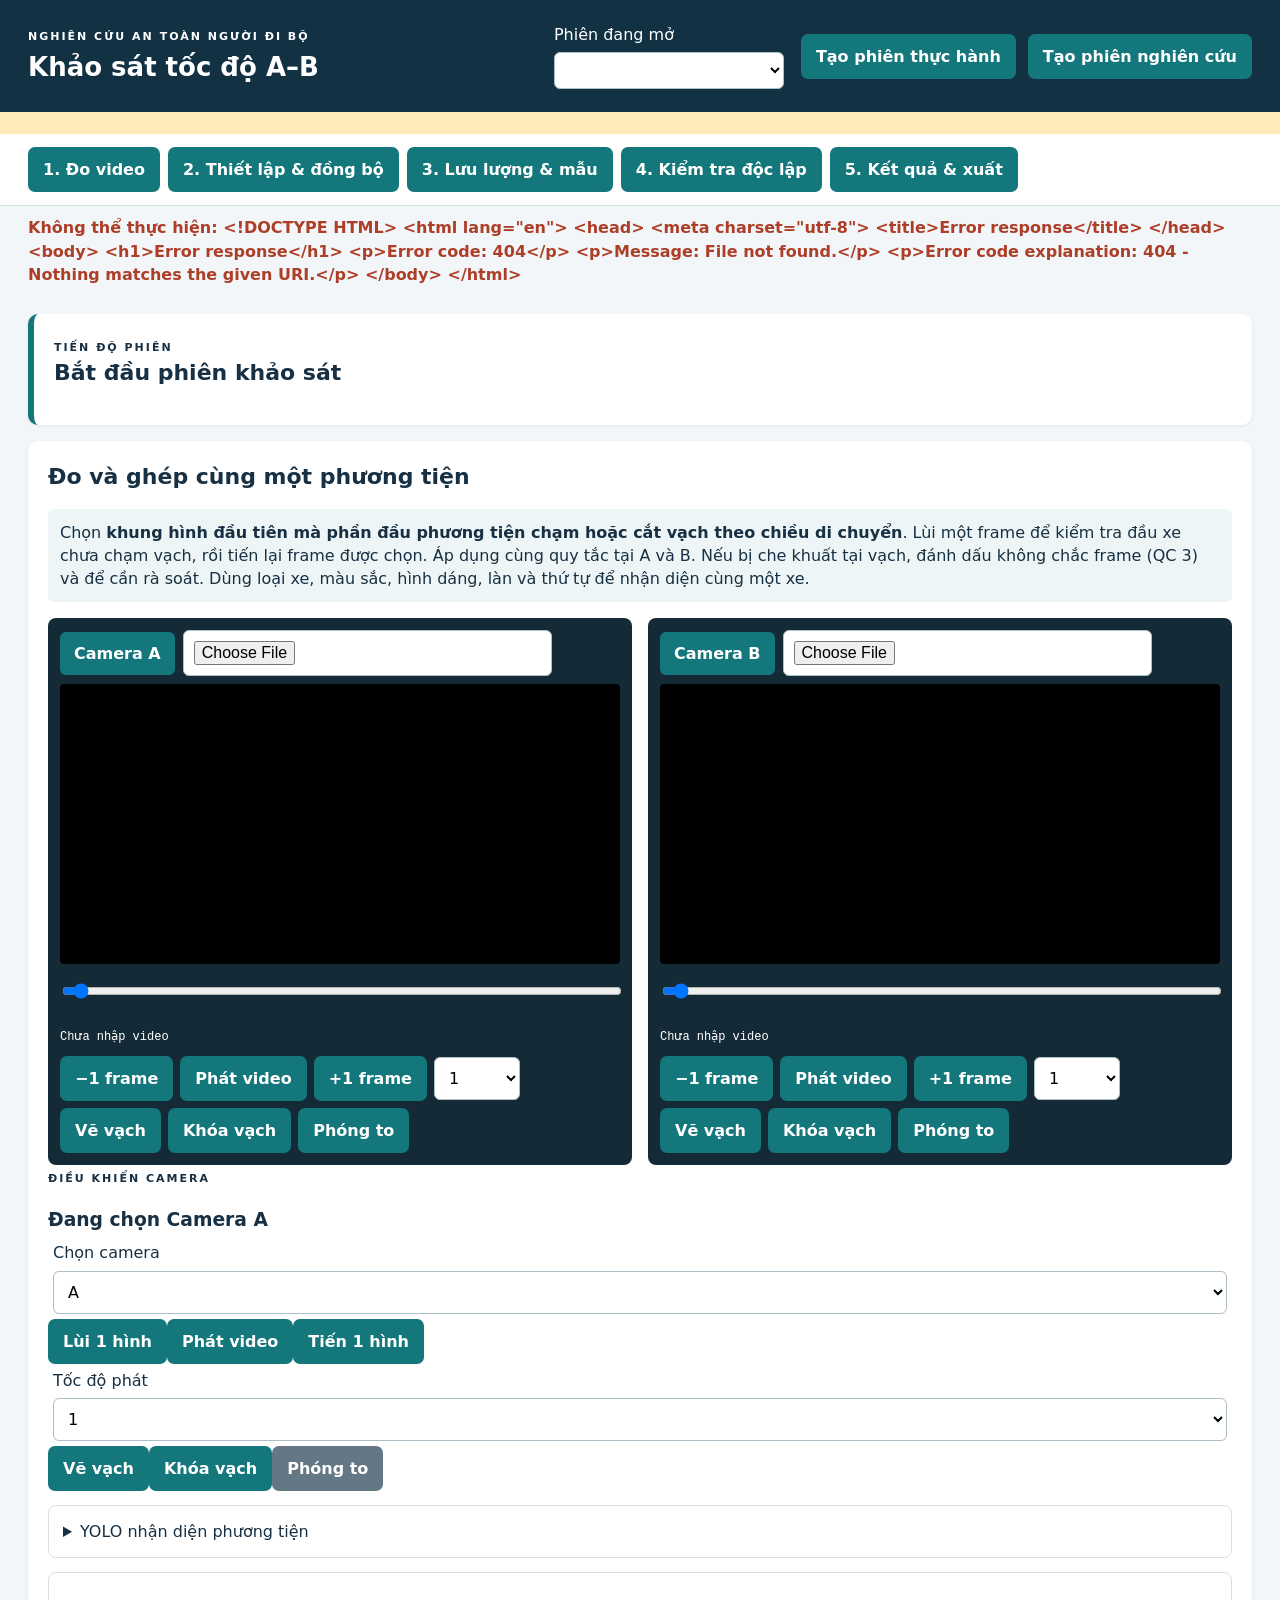
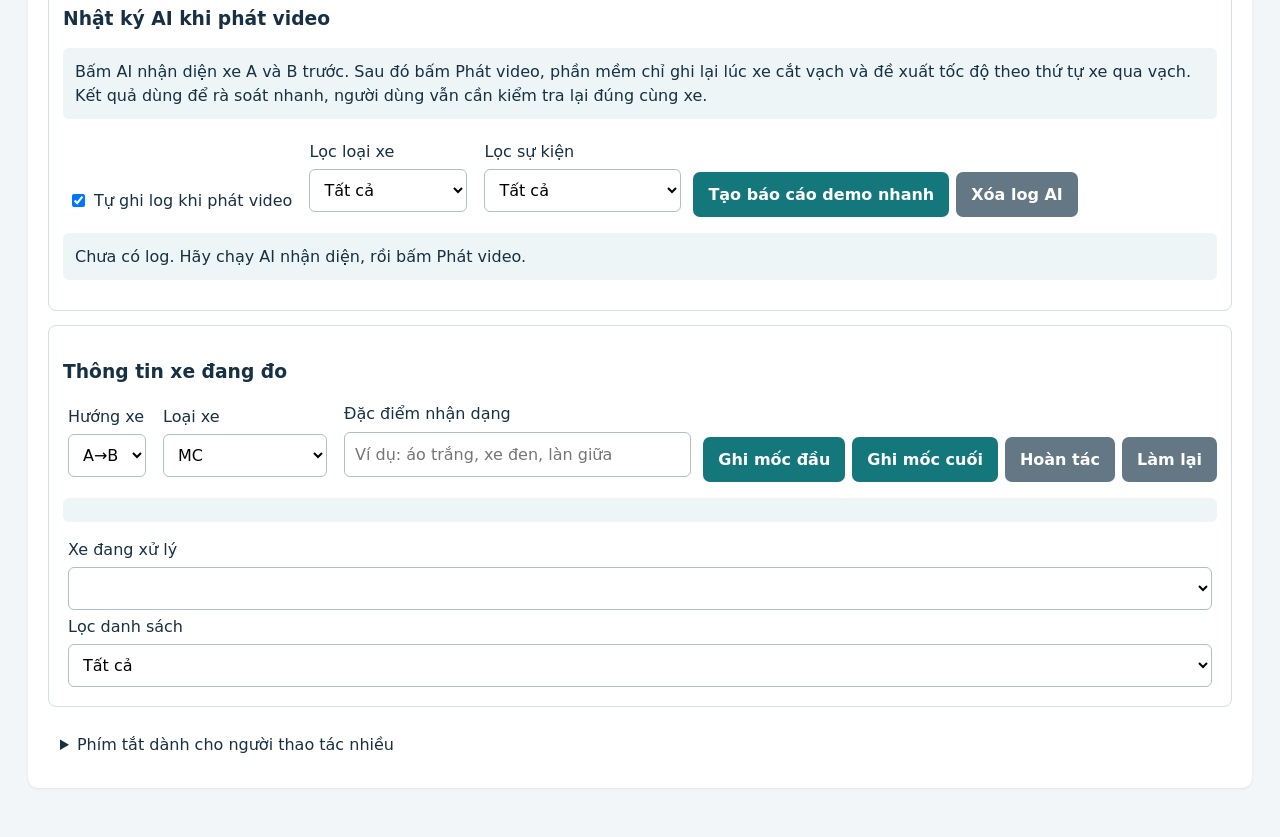
==== commit 359a95b4: "Add AI demo reports filters confidence and ROI" ====
--- a/video_ab/static/index.html
+++ b/video_ab/static/index.html
@@ -3,11 +3,11 @@
 <header><div><small>NGHIÊN CỨU AN TOÀN NGƯỜI ĐI BỘ</small><h1>Khảo sát tốc độ A–B</h1></div><label class="session-picker">Phiên đang mở<select id="sessions"></select></label><button id="newDemo">Tạo phiên thực hành</button><button id="newResearch">Tạo phiên nghiên cứu</button></header>
 <div id="banner"></div><nav><button data-tab="work">1. Đo video</button><button data-tab="setup">2. Thiết lập & đồng bộ</button><button data-tab="flow">3. Lưu lượng & mẫu</button><button data-tab="audit">4. Kiểm tra độc lập</button><button data-tab="results">5. Kết quả & xuất</button></nav><div id="message" role="status" aria-live="polite"></div>
 <main><section id="guide" class="guide-card"><div><span class="eyebrow">TIẾN ĐỘ PHIÊN</span><h2 id="guideTitle">Bắt đầu phiên khảo sát</h2><p id="guideText"></p></div><div id="guideSteps" class="steps"></div></section>
-<section id="work" class="tab"><h2>Đo và ghép cùng một phương tiện</h2><p class="rule">Chọn <b>khung hình đầu tiên mà phần đầu phương tiện chạm hoặc cắt vạch theo chiều di chuyển</b>. Lùi một frame để kiểm tra đầu xe chưa chạm vạch, rồi tiến lại frame được chọn. Áp dụng cùng quy tắc tại A và B. Nếu bị che khuất tại vạch, đánh dấu không chắc frame (QC 3) và để cần rà soát. Dùng loại xe, màu sắc, hình dáng, làn và thứ tự để nhận diện cùng một xe.</p><div class="videos" id="videos"></div><section class="camera-tools" id="cameraTools"><div><span class="eyebrow">ĐIỀU KHIỂN CAMERA</span><h3 id="activeCameraTitle">Đang chọn Camera A</h3></div><label>Chọn camera<select id="activeCamera"><option>A</option><option>B</option></select></label><button id="prevActive">Lùi 1 hình</button><button id="playActive">Phát video</button><button id="nextActive">Tiến 1 hình</button><label>Tốc độ phát<select id="rateActive"><option>0.25</option><option>0.5</option><option selected>1</option><option>2</option></select></label><button id="drawActive">Vẽ vạch</button><button id="lockActive">Khóa vạch</button><button id="zoomActive" class="secondary">Phóng to</button></section><div id="uploadStatus" class="upload-status hidden" aria-live="polite"><div><b id="uploadTitle">Đang chuẩn bị video</b><p id="uploadText"></p></div><progress id="uploadProgress" max="100" value="0"></progress></div><details class="simple-panel"><summary>YOLO nhận diện phương tiện</summary><p>AI sẽ tự chạy toàn bộ video của Camera A và Camera B. Khi phát video, phần mềm chỉ ghi log lúc xe cắt qua vạch và đề xuất tốc độ để người dùng rà soát.</p><div class="toolbar"><label>Chế độ AI<select id="aiStride"><option value="5" selected>Nhanh - demo</option><option value="3">Cân bằng</option><option value="1">Kỹ hơn</option><option value="8">Rất nhanh</option></select></label><label>Độ chắc của AI<input id="aiConf" type="number" min="0.05" max="0.95" value="0.25" step="0.05"></label><button id="aiRun">AI nhận diện xe A và B</button><button id="aiShow" hidden>Xem đoạn đã nhận diện</button><label class="check"><input id="aiVisible" type="checkbox" checked>Hiện xe đã qua vạch</label></div><p id="aiStatus" role="status" aria-live="polite"></p><progress id="aiProgress" max="100" value="0"></progress><a id="aiDownload" hidden>Tải kết quả JSON</a></details><div class="simple-panel" id="aiLivePanel"><h3>Nhật ký AI khi phát video</h3><p class="hint">Bấm AI nhận diện xe A và B trước. Sau đó bấm Phát video, phần mềm chỉ ghi lại lúc xe cắt vạch và đề xuất tốc độ theo thứ tự xe qua vạch. Kết quả dùng để rà soát nhanh, người dùng vẫn cần kiểm tra lại đúng cùng xe.</p><div class="toolbar"><label class="check"><input id="aiLive" type="checkbox" checked>Tự ghi log khi phát video</label><button id="aiClearLog" class="secondary">Xóa log AI</button></div><div id="aiLiveLog" class="ai-log"><p class="hint">Chưa có log. Hãy chạy AI nhận diện, rồi bấm Phát video.</p></div></div><div class="measure-card"><h3>Thông tin xe đang đo</h3><div class="toolbar"><label>Hướng xe<select id="direction"><option>A→B</option><option>B→A</option></select></label><label>Loại xe<select id="type"></select></label><label class="grow">Đặc điểm nhận dạng<input id="description" placeholder="Ví dụ: áo trắng, xe đen, làn giữa"></label><button id="entry">Ghi mốc đầu</button><button id="exit">Ghi mốc cuối</button><button id="undo" class="secondary">Hoàn tác</button><button id="redo" class="secondary">Làm lại</button></div><p id="window" class="hint"></p><label>Xe đang xử lý<select id="active"></select></label><label>Lọc danh sách<select id="filter"><option value="all">Tất cả</option><option value="pending">Chờ mốc cuối</option><option value="confirmed">Đã xác nhận</option><option value="review">Cần rà soát</option><option value="exclude">Đã loại</option></select></label></div><div id="records" class="table-wrap"></div><details><summary>Phím tắt dành cho người thao tác nhiều</summary><p>A/B: ghi mốc; ←/→: lùi/tiến một frame; Space: phát/dừng; 1–6: chọn loại xe; N: bỏ chọn xe.</p></details></section>
+<section id="work" class="tab"><h2>Đo và ghép cùng một phương tiện</h2><p class="rule">Chọn <b>khung hình đầu tiên mà phần đầu phương tiện chạm hoặc cắt vạch theo chiều di chuyển</b>. Lùi một frame để kiểm tra đầu xe chưa chạm vạch, rồi tiến lại frame được chọn. Áp dụng cùng quy tắc tại A và B. Nếu bị che khuất tại vạch, đánh dấu không chắc frame (QC 3) và để cần rà soát. Dùng loại xe, màu sắc, hình dáng, làn và thứ tự để nhận diện cùng một xe.</p><div class="videos" id="videos"></div><section class="camera-tools" id="cameraTools"><div><span class="eyebrow">ĐIỀU KHIỂN CAMERA</span><h3 id="activeCameraTitle">Đang chọn Camera A</h3></div><label>Chọn camera<select id="activeCamera"><option>A</option><option>B</option></select></label><button id="prevActive">Lùi 1 hình</button><button id="playActive">Phát video</button><button id="nextActive">Tiến 1 hình</button><label>Tốc độ phát<select id="rateActive"><option>0.25</option><option>0.5</option><option selected>1</option><option>2</option></select></label><button id="drawActive">Vẽ vạch</button><button id="lockActive">Khóa vạch</button><button id="zoomActive" class="secondary">Phóng to</button></section><div id="uploadStatus" class="upload-status hidden" aria-live="polite"><div><b id="uploadTitle">Đang chuẩn bị video</b><p id="uploadText"></p></div><progress id="uploadProgress" max="100" value="0"></progress></div><details class="simple-panel"><summary>YOLO nhận diện phương tiện</summary><p>AI sẽ tự chạy toàn bộ video của Camera A và Camera B. Khi phát video, phần mềm chỉ ghi log lúc xe cắt qua vạch và đề xuất tốc độ để người dùng rà soát.</p><div class="toolbar"><label>Chế độ AI<select id="aiStride"><option value="5" selected>Nhanh - demo</option><option value="3">Cân bằng</option><option value="1">Kỹ hơn</option><option value="8">Rất nhanh</option></select></label><label>Độ chắc của AI<input id="aiConf" type="number" min="0.05" max="0.95" value="0.25" step="0.05"></label><button id="aiRun">AI nhận diện xe A và B</button><button id="aiShow" hidden>Xem đoạn đã nhận diện</button><label class="check"><input id="aiVisible" type="checkbox" checked>Hiện xe đã qua vạch</label><label class="check"><input id="aiRoi" type="checkbox" checked>Chỉ quét gần vạch</label></div><p id="aiStatus" role="status" aria-live="polite"></p><progress id="aiProgress" max="100" value="0"></progress><a id="aiDownload" hidden>Tải kết quả JSON</a></details><div class="simple-panel" id="aiLivePanel"><h3>Nhật ký AI khi phát video</h3><p class="hint">Bấm AI nhận diện xe A và B trước. Sau đó bấm Phát video, phần mềm chỉ ghi lại lúc xe cắt vạch và đề xuất tốc độ theo thứ tự xe qua vạch. Kết quả dùng để rà soát nhanh, người dùng vẫn cần kiểm tra lại đúng cùng xe.</p><div class="toolbar"><label class="check"><input id="aiLive" type="checkbox" checked>Tự ghi log khi phát video</label><label>Lọc loại xe<select id="aiLogType"><option value="all">Tất cả</option><option value="MC">Xe máy</option><option value="Car">Ô tô con</option><option value="Light truck/Van">Xe tải nhẹ/Van</option><option value="Bus">Xe buýt</option><option value="Truck">Xe tải</option><option value="Other">Khác</option></select></label><label>Lọc sự kiện<select id="aiLogKind"><option value="all">Tất cả</option><option value="cross">Xe qua vạch</option><option value="speed">Có tốc độ đề xuất</option><option value="high">Khả năng đúng cao</option><option value="review">Cần rà soát</option><option value="low">Nghi ngờ ghép sai</option></select></label><button id="aiExportDemo">Tạo báo cáo demo nhanh</button><button id="aiClearLog" class="secondary">Xóa log AI</button></div><div id="aiLiveLog" class="ai-log"><p class="hint">Chưa có log. Hãy chạy AI nhận diện, rồi bấm Phát video.</p></div></div><div class="measure-card"><h3>Thông tin xe đang đo</h3><div class="toolbar"><label>Hướng xe<select id="direction"><option>A→B</option><option>B→A</option></select></label><label>Loại xe<select id="type"></select></label><label class="grow">Đặc điểm nhận dạng<input id="description" placeholder="Ví dụ: áo trắng, xe đen, làn giữa"></label><button id="entry">Ghi mốc đầu</button><button id="exit">Ghi mốc cuối</button><button id="undo" class="secondary">Hoàn tác</button><button id="redo" class="secondary">Làm lại</button></div><p id="window" class="hint"></p><label>Xe đang xử lý<select id="active"></select></label><label>Lọc danh sách<select id="filter"><option value="all">Tất cả</option><option value="pending">Chờ mốc cuối</option><option value="confirmed">Đã xác nhận</option><option value="review">Cần rà soát</option><option value="exclude">Đã loại</option></select></label></div><div id="records" class="table-wrap"></div><details><summary>Phím tắt dành cho người thao tác nhiều</summary><p>A/B: ghi mốc; ←/→: lùi/tiến một hình; Space: phát/dừng; 1–6: chọn loại xe; N: bỏ chọn xe.</p></details></section>
 <section id="setup" class="tab hidden"><h2>Thiết lập phiên</h2><p class="hint">Điền các trường có dấu *. Các giá trị không có căn cứ nên để trống.</p><div id="settings"></div><div class="simple-panel"><h3>Đồng bộ hai camera</h3><p>Offset được cộng vào thời gian Camera B. Nếu hai video dùng chung đồng hồ và đã kiểm tra, nhập 0.</p><div class="form-grid"><label>Offset tại đầu video (giây)<input id="syncOffsetStart" type="number" step="0.001"></label><label>Offset tại cuối video (giây)<input id="syncOffsetEnd" type="number" step="0.001"></label><label class="wide">Căn cứ đồng bộ *<input id="syncReference" placeholder="Ví dụ: cùng tín hiệu đèn lúc 16:45:58"></label><label class="check"><input id="syncVerified" type="checkbox"> Tôi đã kiểm tra và xác nhận đồng bộ</label></div></div><details class="advanced"><summary>Tùy chọn nâng cao dành cho người phụ trách phương pháp</summary><label>Thông tin hiện trường dạng JSON<textarea id="setupJson"></textarea></label><label>Protocol dạng JSON<textarea id="protocolJson"></textarea></label><label>Đồng bộ dạng JSON<textarea id="syncJson"></textarea></label></details><button id="saveSettings">Lưu thiết lập</button><h3>Nhật ký thay đổi site và sự cố</h3><div class="toolbar"><select id="logKind"><option value="site_changes">Thay đổi site</option><option value="events">Sự cố phiên</option></select><input id="logFeature" placeholder="Đặc điểm thay đổi"><input id="logBefore" placeholder="Trước"><input id="logAfter" placeholder="Hiện tại"><input id="logEvidence" placeholder="Thời điểm / bằng chứng"><button id="addLog">Thêm nhật ký</button></div><pre id="logs"></pre></section>
 <section id="flow" class="tab hidden"><h2>Đếm lưu lượng tại mặt cắt tham chiếu</h2><p>Số đếm lưu lượng độc lập với số xe đo tốc độ.</p><div class="toolbar"><select id="flowDir"><option>A→B</option><option>B→A</option></select><select id="flowSection"><option>A</option><option>B</option></select><label>Khoảng số<input id="flowInterval" type="number" value="0"></label><select id="flowType"></select><label>Số xe<input id="flowN" type="number" value="1"></label><button id="addFlow">Lưu số đếm</button></div><pre id="flowData"></pre><h2>Kế hoạch lấy mẫu</h2><div class="toolbar"><label>N đủ điều kiện<input id="N" type="number" value="100"></label><label>CV pilot<input id="cv" type="number" value="0.2" step="0.01"></label><label>Sai số tương đối<input id="precision" type="number" value="0.05" step="0.01"></label><label>Seed<input id="seed" type="number" value="20260906"></label><label><input id="fpc" type="checkbox">FPC</label><label><input id="eligible" type="checkbox">N đúng quần thể</label><label><input id="rare" type="checkbox">Nhóm hiếm</label><button id="plan">Tạo kế hoạch</button></div><pre id="plans"></pre></section>
 <section id="audit" class="tab hidden"><h2>Đo độc lập và kiểm tra khớp</h2><p>Khi bắt đầu, kết quả đo gốc được che khỏi người đo lại.</p><div class="toolbar"><input id="auditObserver" placeholder="Người đo lại"><select id="auditKind"><option>inter-observer</option><option>intra-observer</option></select><label>Tỷ lệ<input id="auditFraction" type="number" value="0.1" step="0.01"></label><button id="selectAudit">Chọn mẫu kiểm tra</button><select id="auditList"></select><button id="startAudit">Bắt đầu</button></div><p id="auditState"></p><button id="finishAudit">Lưu cặp frame A/B</button><select id="auditMatch"><option value="uncertain">Khớp không chắc</option><option value="correct">Khớp đúng</option><option value="incorrect">Khớp sai</option></select></section>
 <section id="results" class="tab hidden"><h2>Kết quả theo site, hướng và khoảng thời gian</h2><button id="refresh">Tính lại</button> <a id="export" class="button">Tải báo cáo đầy đủ</a> <a href="/api/backup" class="button">Sao lưu database</a><label>Phục hồi snapshot JSON<input type="file" id="restoreFile" accept=".json"></label><div id="summary" class="table-wrap"></div><h3>Lịch sử và phục hồi</h3><select id="history"></select><button id="restore">Phục hồi phiên bản đã chọn</button></section></main>
-<dialog id="frameCheck"><h2 id="frameCheckTitle">Kiểm tra frame</h2><p class="hint">Kiểm tra hình ở giữa. Nếu đầu xe vừa chạm vạch đúng như quy ước thì bấm xác nhận. Nếu chưa đúng, bấm lùi hoặc tiến từng hình rồi kiểm tra lại.</p><div class="frame-compare"><figure><canvas id="framePrev"></canvas><figcaption id="framePrevLabel">Frame trước</figcaption></figure><figure class="current-frame"><canvas id="frameCurrent"></canvas><figcaption id="frameCurrentLabel">Frame đang chọn</figcaption></figure><figure><canvas id="frameNext"></canvas><figcaption id="frameNextLabel">Frame sau</figcaption></figure></div><div class="toolbar"><button id="frameBack" class="secondary">Lùi 1 hình</button><button id="frameForward" class="secondary">Tiến 1 hình</button><button id="frameConfirm">Đúng, ghi mốc này</button><button id="frameCancel" class="secondary">Đóng</button></div></dialog><dialog id="editor"><h2>Rà soát bản ghi</h2><p class="hint">Giữ nguyên dữ liệu bị loại để bảo đảm dấu vết kiểm tra.</p><label>Trạng thái khớp<select id="editMatching"><option value="pending">Chờ khớp</option><option value="review">Cần rà soát</option><option value="confirmed">Đã xác nhận</option><option value="uncertain">Không chắc</option></select></label><label>Quyết định<select id="editDecision"><option value="review">Cần rà soát</option><option value="keep">Giữ</option><option value="exclude">Loại</option></select></label><label>QC<select id="editQc"><option value="0">0 — Không phát hiện vấn đề</option><option value="1">1 — Che khuất</option><option value="2">2 — Không chắc cùng xe</option><option value="3">3 — Không chắc frame</option><option value="4">4 — Dừng/gián đoạn</option><option value="5">5 — Ngoài phạm vi</option><option value="6">6 — Khác</option></select></label><label>Người rà soát<input id="editReviewer"></label><label>Lý do / ghi chú<textarea id="editReason"></textarea></label><details class="advanced"><summary>Dữ liệu kỹ thuật</summary><textarea id="recordJson"></textarea></details><button id="saveRecord">Lưu rà soát</button><button id="closeEditor" class="secondary">Đóng</button></dialog><script src="/static/app.js"></script><script src="/static/yolo.js"></script></body></html>
+<dialog id="frameCheck"><h2 id="frameCheckTitle">Kiểm tra frame</h2><p class="hint">Kiểm tra hình ở giữa. Nếu đầu xe vừa chạm vạch đúng như quy ước thì bấm xác nhận. Nếu chưa đúng, bấm lùi hoặc tiến từng hình rồi kiểm tra lại.</p><div class="frame-compare"><figure><canvas id="framePrev"></canvas><figcaption id="framePrevLabel">Hình trước</figcaption></figure><figure class="current-frame"><canvas id="frameCurrent"></canvas><figcaption id="frameCurrentLabel">Hình đang chọn</figcaption></figure><figure><canvas id="frameNext"></canvas><figcaption id="frameNextLabel">Hình sau</figcaption></figure></div><div class="toolbar"><button id="frameBack" class="secondary">Lùi 1 hình</button><button id="frameForward" class="secondary">Tiến 1 hình</button><button id="frameConfirm">Đúng, ghi mốc này</button><button id="frameCancel" class="secondary">Đóng</button></div></dialog><dialog id="editor"><h2>Rà soát bản ghi</h2><p class="hint">Giữ nguyên dữ liệu bị loại để bảo đảm dấu vết kiểm tra.</p><label>Trạng thái khớp<select id="editMatching"><option value="pending">Chờ khớp</option><option value="review">Cần rà soát</option><option value="confirmed">Đã xác nhận</option><option value="uncertain">Không chắc</option></select></label><label>Quyết định<select id="editDecision"><option value="review">Cần rà soát</option><option value="keep">Giữ</option><option value="exclude">Loại</option></select></label><label>QC<select id="editQc"><option value="0">0 — Không phát hiện vấn đề</option><option value="1">1 — Che khuất</option><option value="2">2 — Không chắc cùng xe</option><option value="3">3 — Không chắc frame</option><option value="4">4 — Dừng/gián đoạn</option><option value="5">5 — Ngoài phạm vi</option><option value="6">6 — Khác</option></select></label><label>Người rà soát<input id="editReviewer"></label><label>Lý do / ghi chú<textarea id="editReason"></textarea></label><details class="advanced"><summary>Dữ liệu kỹ thuật</summary><textarea id="recordJson"></textarea></details><button id="saveRecord">Lưu rà soát</button><button id="closeEditor" class="secondary">Đóng</button></dialog><script src="/static/app.js"></script><script src="/static/yolo.js"></script></body></html>
 
 
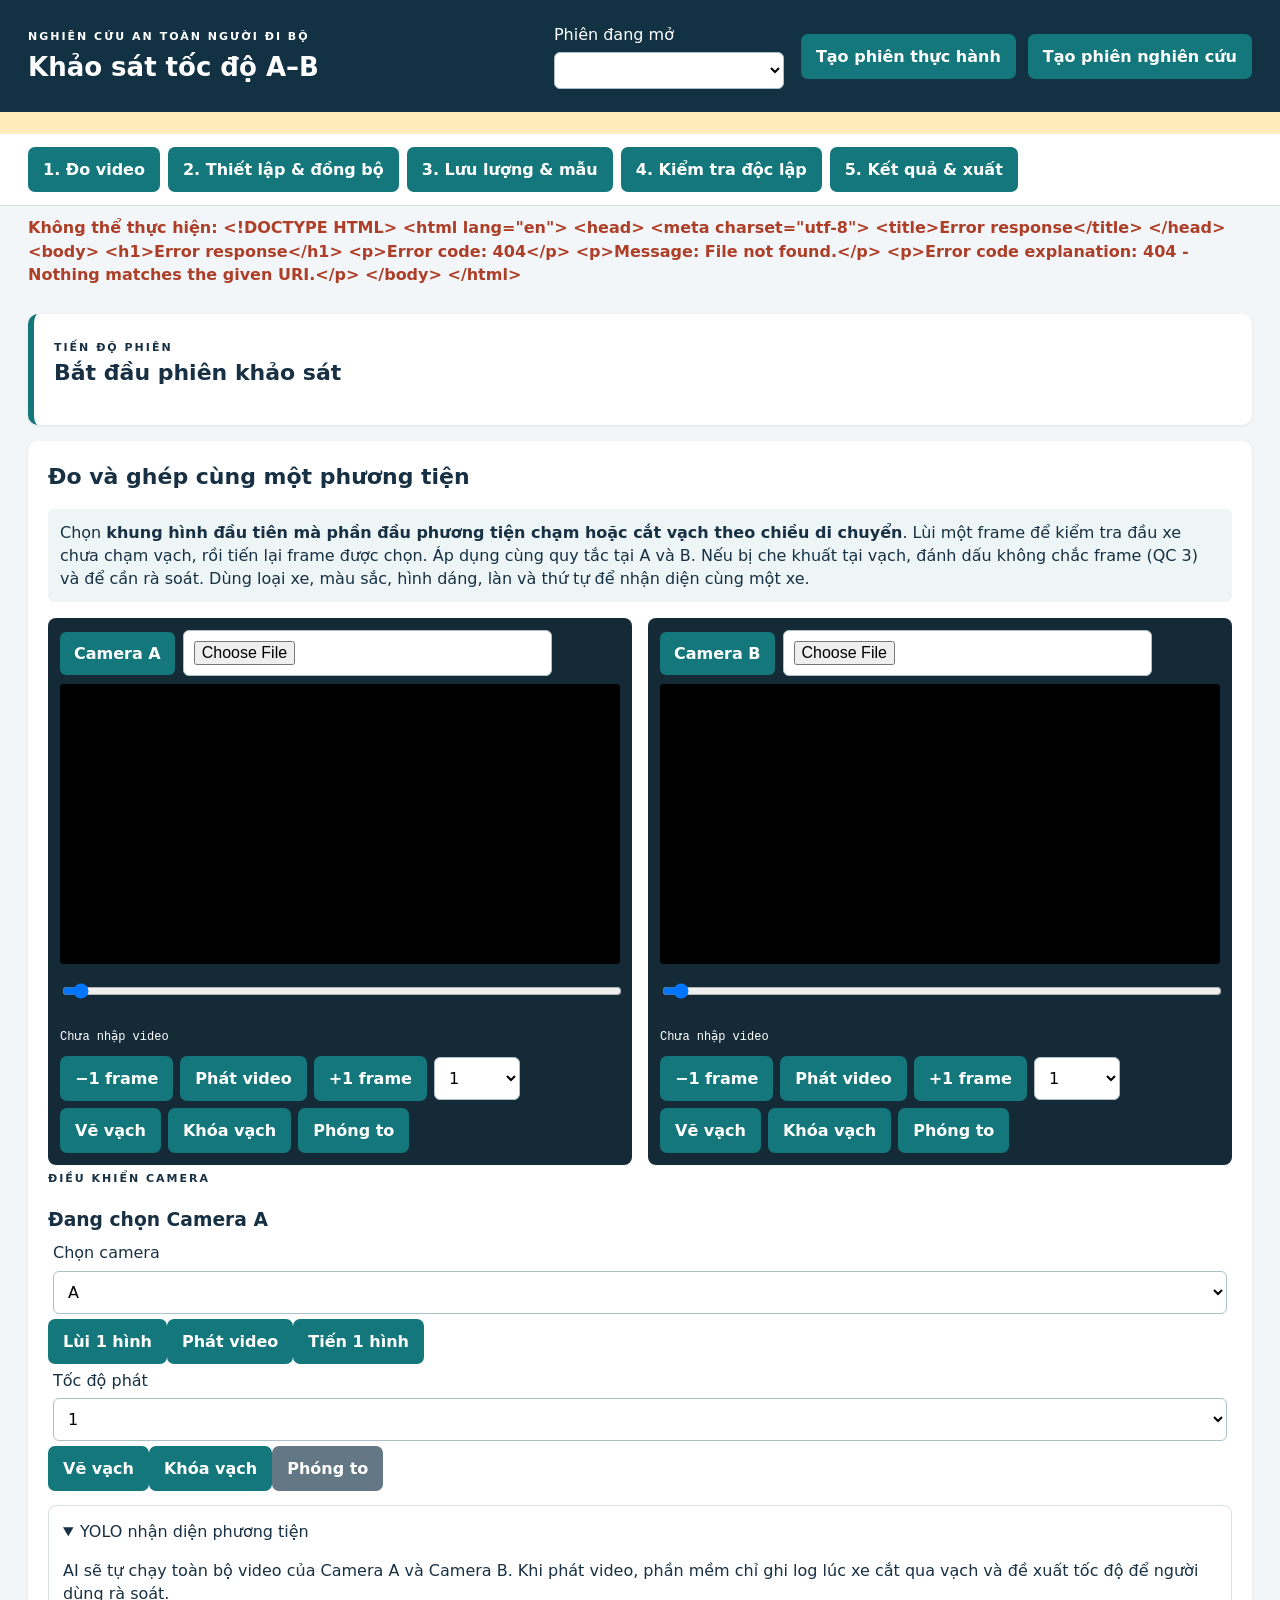
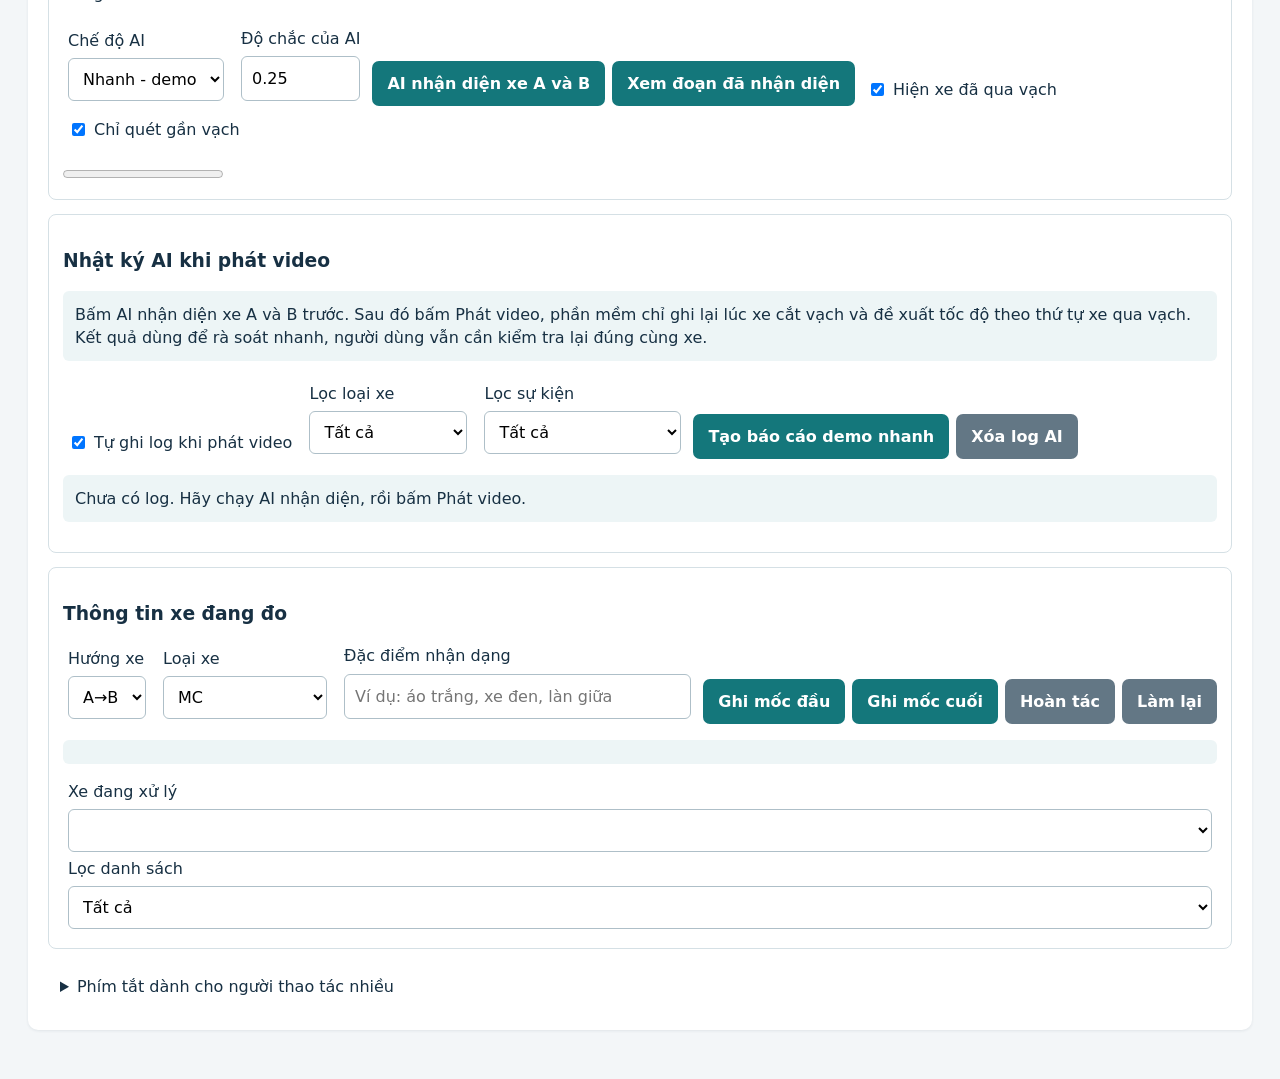
==== commit b518a758: "Open YOLO controls by default" ====
--- a/video_ab/static/index.html
+++ b/video_ab/static/index.html
@@ -3,11 +3,13 @@
 <header><div><small>NGHIÊN CỨU AN TOÀN NGƯỜI ĐI BỘ</small><h1>Khảo sát tốc độ A–B</h1></div><label class="session-picker">Phiên đang mở<select id="sessions"></select></label><button id="newDemo">Tạo phiên thực hành</button><button id="newResearch">Tạo phiên nghiên cứu</button></header>
 <div id="banner"></div><nav><button data-tab="work">1. Đo video</button><button data-tab="setup">2. Thiết lập & đồng bộ</button><button data-tab="flow">3. Lưu lượng & mẫu</button><button data-tab="audit">4. Kiểm tra độc lập</button><button data-tab="results">5. Kết quả & xuất</button></nav><div id="message" role="status" aria-live="polite"></div>
 <main><section id="guide" class="guide-card"><div><span class="eyebrow">TIẾN ĐỘ PHIÊN</span><h2 id="guideTitle">Bắt đầu phiên khảo sát</h2><p id="guideText"></p></div><div id="guideSteps" class="steps"></div></section>
-<section id="work" class="tab"><h2>Đo và ghép cùng một phương tiện</h2><p class="rule">Chọn <b>khung hình đầu tiên mà phần đầu phương tiện chạm hoặc cắt vạch theo chiều di chuyển</b>. Lùi một frame để kiểm tra đầu xe chưa chạm vạch, rồi tiến lại frame được chọn. Áp dụng cùng quy tắc tại A và B. Nếu bị che khuất tại vạch, đánh dấu không chắc frame (QC 3) và để cần rà soát. Dùng loại xe, màu sắc, hình dáng, làn và thứ tự để nhận diện cùng một xe.</p><div class="videos" id="videos"></div><section class="camera-tools" id="cameraTools"><div><span class="eyebrow">ĐIỀU KHIỂN CAMERA</span><h3 id="activeCameraTitle">Đang chọn Camera A</h3></div><label>Chọn camera<select id="activeCamera"><option>A</option><option>B</option></select></label><button id="prevActive">Lùi 1 hình</button><button id="playActive">Phát video</button><button id="nextActive">Tiến 1 hình</button><label>Tốc độ phát<select id="rateActive"><option>0.25</option><option>0.5</option><option selected>1</option><option>2</option></select></label><button id="drawActive">Vẽ vạch</button><button id="lockActive">Khóa vạch</button><button id="zoomActive" class="secondary">Phóng to</button></section><div id="uploadStatus" class="upload-status hidden" aria-live="polite"><div><b id="uploadTitle">Đang chuẩn bị video</b><p id="uploadText"></p></div><progress id="uploadProgress" max="100" value="0"></progress></div><details class="simple-panel"><summary>YOLO nhận diện phương tiện</summary><p>AI sẽ tự chạy toàn bộ video của Camera A và Camera B. Khi phát video, phần mềm chỉ ghi log lúc xe cắt qua vạch và đề xuất tốc độ để người dùng rà soát.</p><div class="toolbar"><label>Chế độ AI<select id="aiStride"><option value="5" selected>Nhanh - demo</option><option value="3">Cân bằng</option><option value="1">Kỹ hơn</option><option value="8">Rất nhanh</option></select></label><label>Độ chắc của AI<input id="aiConf" type="number" min="0.05" max="0.95" value="0.25" step="0.05"></label><button id="aiRun">AI nhận diện xe A và B</button><button id="aiShow" hidden>Xem đoạn đã nhận diện</button><label class="check"><input id="aiVisible" type="checkbox" checked>Hiện xe đã qua vạch</label><label class="check"><input id="aiRoi" type="checkbox" checked>Chỉ quét gần vạch</label></div><p id="aiStatus" role="status" aria-live="polite"></p><progress id="aiProgress" max="100" value="0"></progress><a id="aiDownload" hidden>Tải kết quả JSON</a></details><div class="simple-panel" id="aiLivePanel"><h3>Nhật ký AI khi phát video</h3><p class="hint">Bấm AI nhận diện xe A và B trước. Sau đó bấm Phát video, phần mềm chỉ ghi lại lúc xe cắt vạch và đề xuất tốc độ theo thứ tự xe qua vạch. Kết quả dùng để rà soát nhanh, người dùng vẫn cần kiểm tra lại đúng cùng xe.</p><div class="toolbar"><label class="check"><input id="aiLive" type="checkbox" checked>Tự ghi log khi phát video</label><label>Lọc loại xe<select id="aiLogType"><option value="all">Tất cả</option><option value="MC">Xe máy</option><option value="Car">Ô tô con</option><option value="Light truck/Van">Xe tải nhẹ/Van</option><option value="Bus">Xe buýt</option><option value="Truck">Xe tải</option><option value="Other">Khác</option></select></label><label>Lọc sự kiện<select id="aiLogKind"><option value="all">Tất cả</option><option value="cross">Xe qua vạch</option><option value="speed">Có tốc độ đề xuất</option><option value="high">Khả năng đúng cao</option><option value="review">Cần rà soát</option><option value="low">Nghi ngờ ghép sai</option></select></label><button id="aiExportDemo">Tạo báo cáo demo nhanh</button><button id="aiClearLog" class="secondary">Xóa log AI</button></div><div id="aiLiveLog" class="ai-log"><p class="hint">Chưa có log. Hãy chạy AI nhận diện, rồi bấm Phát video.</p></div></div><div class="measure-card"><h3>Thông tin xe đang đo</h3><div class="toolbar"><label>Hướng xe<select id="direction"><option>A→B</option><option>B→A</option></select></label><label>Loại xe<select id="type"></select></label><label class="grow">Đặc điểm nhận dạng<input id="description" placeholder="Ví dụ: áo trắng, xe đen, làn giữa"></label><button id="entry">Ghi mốc đầu</button><button id="exit">Ghi mốc cuối</button><button id="undo" class="secondary">Hoàn tác</button><button id="redo" class="secondary">Làm lại</button></div><p id="window" class="hint"></p><label>Xe đang xử lý<select id="active"></select></label><label>Lọc danh sách<select id="filter"><option value="all">Tất cả</option><option value="pending">Chờ mốc cuối</option><option value="confirmed">Đã xác nhận</option><option value="review">Cần rà soát</option><option value="exclude">Đã loại</option></select></label></div><div id="records" class="table-wrap"></div><details><summary>Phím tắt dành cho người thao tác nhiều</summary><p>A/B: ghi mốc; ←/→: lùi/tiến một hình; Space: phát/dừng; 1–6: chọn loại xe; N: bỏ chọn xe.</p></details></section>
+<section id="work" class="tab"><h2>Đo và ghép cùng một phương tiện</h2><p class="rule">Chọn <b>khung hình đầu tiên mà phần đầu phương tiện chạm hoặc cắt vạch theo chiều di chuyển</b>. Lùi một frame để kiểm tra đầu xe chưa chạm vạch, rồi tiến lại frame được chọn. Áp dụng cùng quy tắc tại A và B. Nếu bị che khuất tại vạch, đánh dấu không chắc frame (QC 3) và để cần rà soát. Dùng loại xe, màu sắc, hình dáng, làn và thứ tự để nhận diện cùng một xe.</p><div class="videos" id="videos"></div><section class="camera-tools" id="cameraTools"><div><span class="eyebrow">ĐIỀU KHIỂN CAMERA</span><h3 id="activeCameraTitle">Đang chọn Camera A</h3></div><label>Chọn camera<select id="activeCamera"><option>A</option><option>B</option></select></label><button id="prevActive">Lùi 1 hình</button><button id="playActive">Phát video</button><button id="nextActive">Tiến 1 hình</button><label>Tốc độ phát<select id="rateActive"><option>0.25</option><option>0.5</option><option selected>1</option><option>2</option></select></label><button id="drawActive">Vẽ vạch</button><button id="lockActive">Khóa vạch</button><button id="zoomActive" class="secondary">Phóng to</button></section><div id="uploadStatus" class="upload-status hidden" aria-live="polite"><div><b id="uploadTitle">Đang chuẩn bị video</b><p id="uploadText"></p></div><progress id="uploadProgress" max="100" value="0"></progress></div><details class="simple-panel" open><summary>YOLO nhận diện phương tiện</summary><p>AI sẽ tự chạy toàn bộ video của Camera A và Camera B. Khi phát video, phần mềm chỉ ghi log lúc xe cắt qua vạch và đề xuất tốc độ để người dùng rà soát.</p><div class="toolbar"><label>Chế độ AI<select id="aiStride"><option value="5" selected>Nhanh - demo</option><option value="3">Cân bằng</option><option value="1">Kỹ hơn</option><option value="8">Rất nhanh</option></select></label><label>Độ chắc của AI<input id="aiConf" type="number" min="0.05" max="0.95" value="0.25" step="0.05"></label><button id="aiRun">AI nhận diện xe A và B</button><button id="aiShow" hidden>Xem đoạn đã nhận diện</button><label class="check"><input id="aiVisible" type="checkbox" checked>Hiện xe đã qua vạch</label><label class="check"><input id="aiRoi" type="checkbox" checked>Chỉ quét gần vạch</label></div><p id="aiStatus" role="status" aria-live="polite"></p><progress id="aiProgress" max="100" value="0"></progress><a id="aiDownload" hidden>Tải kết quả JSON</a></details><div class="simple-panel" id="aiLivePanel"><h3>Nhật ký AI khi phát video</h3><p class="hint">Bấm AI nhận diện xe A và B trước. Sau đó bấm Phát video, phần mềm chỉ ghi lại lúc xe cắt vạch và đề xuất tốc độ theo thứ tự xe qua vạch. Kết quả dùng để rà soát nhanh, người dùng vẫn cần kiểm tra lại đúng cùng xe.</p><div class="toolbar"><label class="check"><input id="aiLive" type="checkbox" checked>Tự ghi log khi phát video</label><label>Lọc loại xe<select id="aiLogType"><option value="all">Tất cả</option><option value="MC">Xe máy</option><option value="Car">Ô tô con</option><option value="Light truck/Van">Xe tải nhẹ/Van</option><option value="Bus">Xe buýt</option><option value="Truck">Xe tải</option><option value="Other">Khác</option></select></label><label>Lọc sự kiện<select id="aiLogKind"><option value="all">Tất cả</option><option value="cross">Xe qua vạch</option><option value="speed">Có tốc độ đề xuất</option><option value="high">Khả năng đúng cao</option><option value="review">Cần rà soát</option><option value="low">Nghi ngờ ghép sai</option></select></label><button id="aiExportDemo">Tạo báo cáo demo nhanh</button><button id="aiClearLog" class="secondary">Xóa log AI</button></div><div id="aiLiveLog" class="ai-log"><p class="hint">Chưa có log. Hãy chạy AI nhận diện, rồi bấm Phát video.</p></div></div><div class="measure-card"><h3>Thông tin xe đang đo</h3><div class="toolbar"><label>Hướng xe<select id="direction"><option>A→B</option><option>B→A</option></select></label><label>Loại xe<select id="type"></select></label><label class="grow">Đặc điểm nhận dạng<input id="description" placeholder="Ví dụ: áo trắng, xe đen, làn giữa"></label><button id="entry">Ghi mốc đầu</button><button id="exit">Ghi mốc cuối</button><button id="undo" class="secondary">Hoàn tác</button><button id="redo" class="secondary">Làm lại</button></div><p id="window" class="hint"></p><label>Xe đang xử lý<select id="active"></select></label><label>Lọc danh sách<select id="filter"><option value="all">Tất cả</option><option value="pending">Chờ mốc cuối</option><option value="confirmed">Đã xác nhận</option><option value="review">Cần rà soát</option><option value="exclude">Đã loại</option></select></label></div><div id="records" class="table-wrap"></div><details><summary>Phím tắt dành cho người thao tác nhiều</summary><p>A/B: ghi mốc; ←/→: lùi/tiến một hình; Space: phát/dừng; 1–6: chọn loại xe; N: bỏ chọn xe.</p></details></section>
 <section id="setup" class="tab hidden"><h2>Thiết lập phiên</h2><p class="hint">Điền các trường có dấu *. Các giá trị không có căn cứ nên để trống.</p><div id="settings"></div><div class="simple-panel"><h3>Đồng bộ hai camera</h3><p>Offset được cộng vào thời gian Camera B. Nếu hai video dùng chung đồng hồ và đã kiểm tra, nhập 0.</p><div class="form-grid"><label>Offset tại đầu video (giây)<input id="syncOffsetStart" type="number" step="0.001"></label><label>Offset tại cuối video (giây)<input id="syncOffsetEnd" type="number" step="0.001"></label><label class="wide">Căn cứ đồng bộ *<input id="syncReference" placeholder="Ví dụ: cùng tín hiệu đèn lúc 16:45:58"></label><label class="check"><input id="syncVerified" type="checkbox"> Tôi đã kiểm tra và xác nhận đồng bộ</label></div></div><details class="advanced"><summary>Tùy chọn nâng cao dành cho người phụ trách phương pháp</summary><label>Thông tin hiện trường dạng JSON<textarea id="setupJson"></textarea></label><label>Protocol dạng JSON<textarea id="protocolJson"></textarea></label><label>Đồng bộ dạng JSON<textarea id="syncJson"></textarea></label></details><button id="saveSettings">Lưu thiết lập</button><h3>Nhật ký thay đổi site và sự cố</h3><div class="toolbar"><select id="logKind"><option value="site_changes">Thay đổi site</option><option value="events">Sự cố phiên</option></select><input id="logFeature" placeholder="Đặc điểm thay đổi"><input id="logBefore" placeholder="Trước"><input id="logAfter" placeholder="Hiện tại"><input id="logEvidence" placeholder="Thời điểm / bằng chứng"><button id="addLog">Thêm nhật ký</button></div><pre id="logs"></pre></section>
 <section id="flow" class="tab hidden"><h2>Đếm lưu lượng tại mặt cắt tham chiếu</h2><p>Số đếm lưu lượng độc lập với số xe đo tốc độ.</p><div class="toolbar"><select id="flowDir"><option>A→B</option><option>B→A</option></select><select id="flowSection"><option>A</option><option>B</option></select><label>Khoảng số<input id="flowInterval" type="number" value="0"></label><select id="flowType"></select><label>Số xe<input id="flowN" type="number" value="1"></label><button id="addFlow">Lưu số đếm</button></div><pre id="flowData"></pre><h2>Kế hoạch lấy mẫu</h2><div class="toolbar"><label>N đủ điều kiện<input id="N" type="number" value="100"></label><label>CV pilot<input id="cv" type="number" value="0.2" step="0.01"></label><label>Sai số tương đối<input id="precision" type="number" value="0.05" step="0.01"></label><label>Seed<input id="seed" type="number" value="20260906"></label><label><input id="fpc" type="checkbox">FPC</label><label><input id="eligible" type="checkbox">N đúng quần thể</label><label><input id="rare" type="checkbox">Nhóm hiếm</label><button id="plan">Tạo kế hoạch</button></div><pre id="plans"></pre></section>
 <section id="audit" class="tab hidden"><h2>Đo độc lập và kiểm tra khớp</h2><p>Khi bắt đầu, kết quả đo gốc được che khỏi người đo lại.</p><div class="toolbar"><input id="auditObserver" placeholder="Người đo lại"><select id="auditKind"><option>inter-observer</option><option>intra-observer</option></select><label>Tỷ lệ<input id="auditFraction" type="number" value="0.1" step="0.01"></label><button id="selectAudit">Chọn mẫu kiểm tra</button><select id="auditList"></select><button id="startAudit">Bắt đầu</button></div><p id="auditState"></p><button id="finishAudit">Lưu cặp frame A/B</button><select id="auditMatch"><option value="uncertain">Khớp không chắc</option><option value="correct">Khớp đúng</option><option value="incorrect">Khớp sai</option></select></section>
 <section id="results" class="tab hidden"><h2>Kết quả theo site, hướng và khoảng thời gian</h2><button id="refresh">Tính lại</button> <a id="export" class="button">Tải báo cáo đầy đủ</a> <a href="/api/backup" class="button">Sao lưu database</a><label>Phục hồi snapshot JSON<input type="file" id="restoreFile" accept=".json"></label><div id="summary" class="table-wrap"></div><h3>Lịch sử và phục hồi</h3><select id="history"></select><button id="restore">Phục hồi phiên bản đã chọn</button></section></main>
-<dialog id="frameCheck"><h2 id="frameCheckTitle">Kiểm tra frame</h2><p class="hint">Kiểm tra hình ở giữa. Nếu đầu xe vừa chạm vạch đúng như quy ước thì bấm xác nhận. Nếu chưa đúng, bấm lùi hoặc tiến từng hình rồi kiểm tra lại.</p><div class="frame-compare"><figure><canvas id="framePrev"></canvas><figcaption id="framePrevLabel">Hình trước</figcaption></figure><figure class="current-frame"><canvas id="frameCurrent"></canvas><figcaption id="frameCurrentLabel">Hình đang chọn</figcaption></figure><figure><canvas id="frameNext"></canvas><figcaption id="frameNextLabel">Hình sau</figcaption></figure></div><div class="toolbar"><button id="frameBack" class="secondary">Lùi 1 hình</button><button id="frameForward" class="secondary">Tiến 1 hình</button><button id="frameConfirm">Đúng, ghi mốc này</button><button id="frameCancel" class="secondary">Đóng</button></div></dialog><dialog id="editor"><h2>Rà soát bản ghi</h2><p class="hint">Giữ nguyên dữ liệu bị loại để bảo đảm dấu vết kiểm tra.</p><label>Trạng thái khớp<select id="editMatching"><option value="pending">Chờ khớp</option><option value="review">Cần rà soát</option><option value="confirmed">Đã xác nhận</option><option value="uncertain">Không chắc</option></select></label><label>Quyết định<select id="editDecision"><option value="review">Cần rà soát</option><option value="keep">Giữ</option><option value="exclude">Loại</option></select></label><label>QC<select id="editQc"><option value="0">0 — Không phát hiện vấn đề</option><option value="1">1 — Che khuất</option><option value="2">2 — Không chắc cùng xe</option><option value="3">3 — Không chắc frame</option><option value="4">4 — Dừng/gián đoạn</option><option value="5">5 — Ngoài phạm vi</option><option value="6">6 — Khác</option></select></label><label>Người rà soát<input id="editReviewer"></label><label>Lý do / ghi chú<textarea id="editReason"></textarea></label><details class="advanced"><summary>Dữ liệu kỹ thuật</summary><textarea id="recordJson"></textarea></details><button id="saveRecord">Lưu rà soát</button><button id="closeEditor" class="secondary">Đóng</button></dialog><script src="/static/app.js"></script><script src="/static/yolo.js"></script></body></html>
+<dialog id="frameCheck"><h2 id="frameCheckTitle">Kiểm tra frame</h2><p class="hint">Kiểm tra hình ở giữa. Nếu đầu xe vừa chạm vạch đúng như quy ước thì bấm xác nhận. Nếu chưa đúng, bấm lùi hoặc tiến từng hình rồi kiểm tra lại.</p><div class="frame-compare"><figure><canvas id="framePrev"></canvas><figcaption id="framePrevLabel">Hình trước</figcaption></figure><figure class="current-frame"><canvas id="frameCurrent"></canvas><figcaption id="frameCurrentLabel">Hình đang chọn</figcaption></figure><figure><canvas id="frameNext"></canvas><figcaption id="frameNextLabel">Hình sau</figcaption></figure></div><div class="toolbar"><button id="frameBack" class="secondary">Lùi 1 hình</button><button id="frameForward" class="secondary">Tiến 1 hình</button><button id="frameConfirm">Đúng, ghi mốc này</button><button id="frameCancel" class="secondary">Đóng</button></div></dialog><dialog id="editor"><h2>Rà soát bản ghi</h2><p class="hint">Giữ nguyên dữ liệu bị loại để bảo đảm dấu vết kiểm tra.</p><label>Trạng thái khớp<select id="editMatching"><option value="pending">Chờ khớp</option><option value="review">Cần rà soát</option><option value="confirmed">Đã xác nhận</option><option value="uncertain">Không chắc</option></select></label><label>Quyết định<select id="editDecision"><option value="review">Cần rà soát</option><option value="keep">Giữ</option><option value="exclude">Loại</option></select></label><label>QC<select id="editQc"><option value="0">0 — Không phát hiện vấn đề</option><option value="1">1 — Che khuất</option><option value="2">2 — Không chắc cùng xe</option><option value="3">3 — Không chắc frame</option><option value="4">4 — Dừng/gián đoạn</option><option value="5">5 — Ngoài phạm vi</option><option value="6">6 — Khác</option></select></label><label>Người rà soát<input id="editReviewer"></label><label>Lý do / ghi chú<textarea id="editReason"></textarea></label><details class="advanced"><summary>Dữ liệu kỹ thuật</summary><textarea id="recordJson"></textarea></details><button id="saveRecord">Lưu rà soát</button><button id="closeEditor" class="secondary">Đóng</button></dialog><script src="/static/app.js?v=20260913b"></script><script src="/static/yolo.js?v=20260913b"></script></body></html>
 
 
+
+
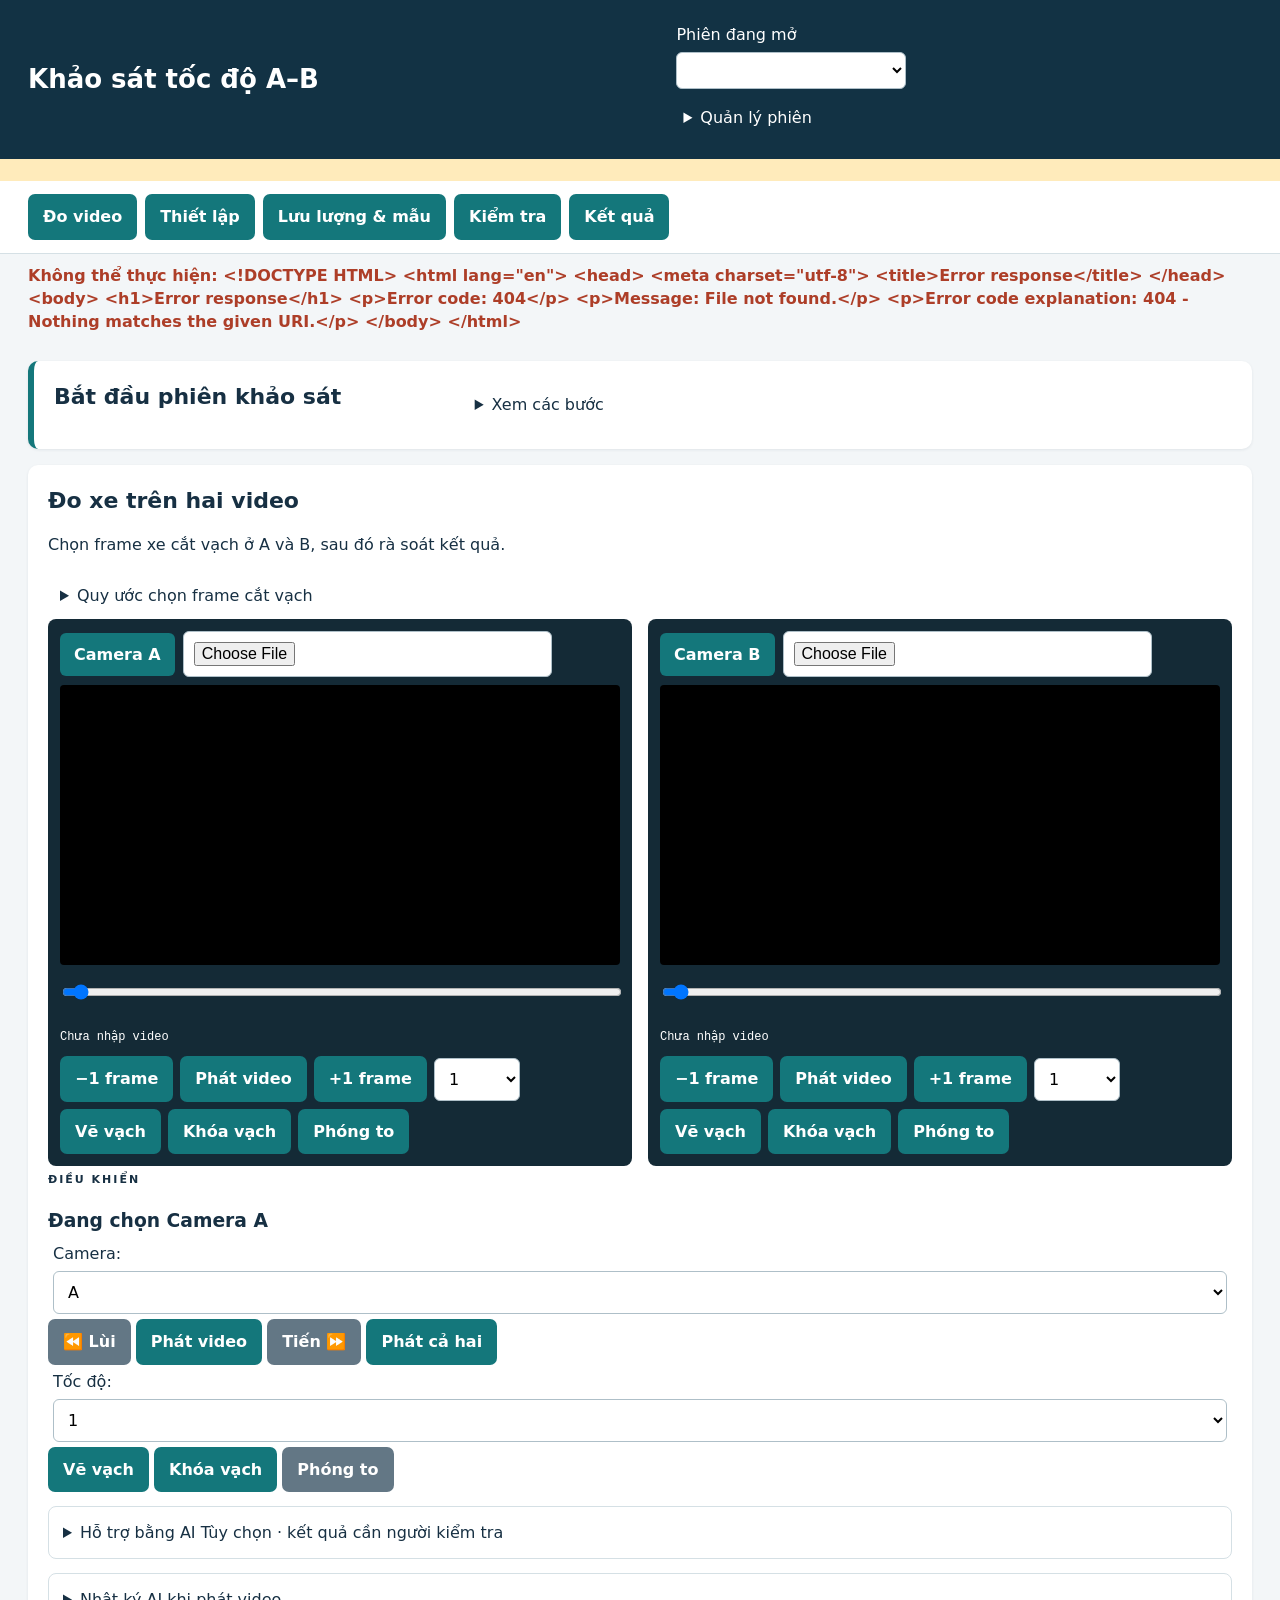
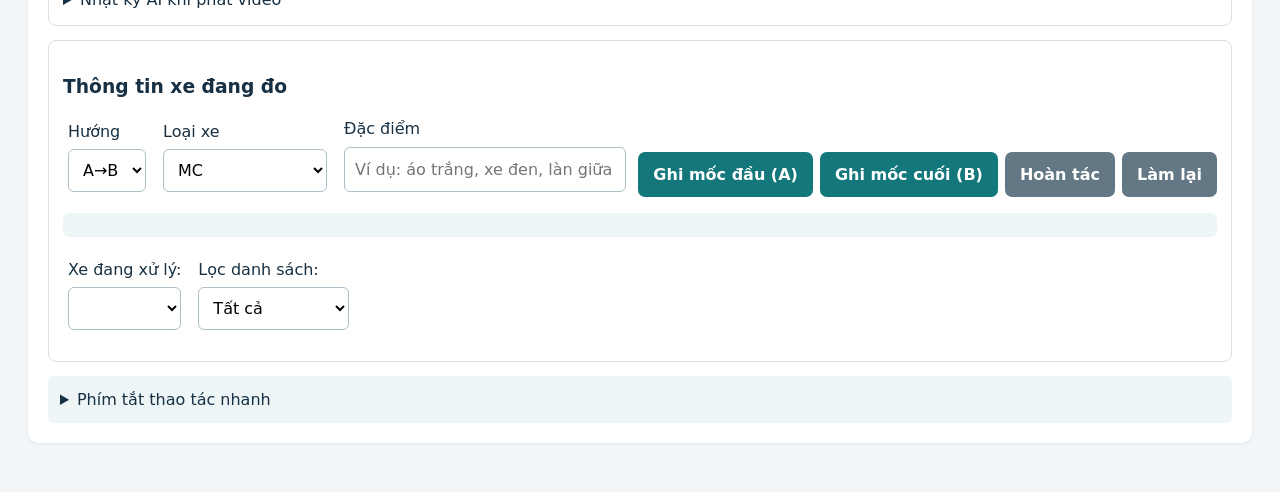
==== commit d75e307d: "Improve two-camera review UI and AI pairing workflow" ====
--- a/video_ab/static/index.html
+++ b/video_ab/static/index.html
@@ -1,15 +1,389 @@
 <!doctype html>
-<html lang="vi"><head><meta charset="utf-8"><meta name="viewport" content="width=device-width,initial-scale=1"><title>Khảo sát tốc độ A–B</title><link rel="stylesheet" href="/static/style.css"><link rel="icon" href="data:,"></head><body>
-<header><div><small>NGHIÊN CỨU AN TOÀN NGƯỜI ĐI BỘ</small><h1>Khảo sát tốc độ A–B</h1></div><label class="session-picker">Phiên đang mở<select id="sessions"></select></label><button id="newDemo">Tạo phiên thực hành</button><button id="newResearch">Tạo phiên nghiên cứu</button></header>
-<div id="banner"></div><nav><button data-tab="work">1. Đo video</button><button data-tab="setup">2. Thiết lập & đồng bộ</button><button data-tab="flow">3. Lưu lượng & mẫu</button><button data-tab="audit">4. Kiểm tra độc lập</button><button data-tab="results">5. Kết quả & xuất</button></nav><div id="message" role="status" aria-live="polite"></div>
-<main><section id="guide" class="guide-card"><div><span class="eyebrow">TIẾN ĐỘ PHIÊN</span><h2 id="guideTitle">Bắt đầu phiên khảo sát</h2><p id="guideText"></p></div><div id="guideSteps" class="steps"></div></section>
-<section id="work" class="tab"><h2>Đo và ghép cùng một phương tiện</h2><p class="rule">Chọn <b>khung hình đầu tiên mà phần đầu phương tiện chạm hoặc cắt vạch theo chiều di chuyển</b>. Lùi một frame để kiểm tra đầu xe chưa chạm vạch, rồi tiến lại frame được chọn. Áp dụng cùng quy tắc tại A và B. Nếu bị che khuất tại vạch, đánh dấu không chắc frame (QC 3) và để cần rà soát. Dùng loại xe, màu sắc, hình dáng, làn và thứ tự để nhận diện cùng một xe.</p><div class="videos" id="videos"></div><section class="camera-tools" id="cameraTools"><div><span class="eyebrow">ĐIỀU KHIỂN CAMERA</span><h3 id="activeCameraTitle">Đang chọn Camera A</h3></div><label>Chọn camera<select id="activeCamera"><option>A</option><option>B</option></select></label><button id="prevActive">Lùi 1 hình</button><button id="playActive">Phát video</button><button id="nextActive">Tiến 1 hình</button><label>Tốc độ phát<select id="rateActive"><option>0.25</option><option>0.5</option><option selected>1</option><option>2</option></select></label><button id="drawActive">Vẽ vạch</button><button id="lockActive">Khóa vạch</button><button id="zoomActive" class="secondary">Phóng to</button></section><div id="uploadStatus" class="upload-status hidden" aria-live="polite"><div><b id="uploadTitle">Đang chuẩn bị video</b><p id="uploadText"></p></div><progress id="uploadProgress" max="100" value="0"></progress></div><details class="simple-panel" open><summary>YOLO nhận diện phương tiện</summary><p>AI sẽ tự chạy toàn bộ video của Camera A và Camera B. Khi phát video, phần mềm chỉ ghi log lúc xe cắt qua vạch và đề xuất tốc độ để người dùng rà soát.</p><div class="toolbar"><label>Chế độ AI<select id="aiStride"><option value="5" selected>Nhanh - demo</option><option value="3">Cân bằng</option><option value="1">Kỹ hơn</option><option value="8">Rất nhanh</option></select></label><label>Độ chắc của AI<input id="aiConf" type="number" min="0.05" max="0.95" value="0.25" step="0.05"></label><button id="aiRun">AI nhận diện xe A và B</button><button id="aiShow" hidden>Xem đoạn đã nhận diện</button><label class="check"><input id="aiVisible" type="checkbox" checked>Hiện xe đã qua vạch</label><label class="check"><input id="aiRoi" type="checkbox" checked>Chỉ quét gần vạch</label></div><p id="aiStatus" role="status" aria-live="polite"></p><progress id="aiProgress" max="100" value="0"></progress><a id="aiDownload" hidden>Tải kết quả JSON</a></details><div class="simple-panel" id="aiLivePanel"><h3>Nhật ký AI khi phát video</h3><p class="hint">Bấm AI nhận diện xe A và B trước. Sau đó bấm Phát video, phần mềm chỉ ghi lại lúc xe cắt vạch và đề xuất tốc độ theo thứ tự xe qua vạch. Kết quả dùng để rà soát nhanh, người dùng vẫn cần kiểm tra lại đúng cùng xe.</p><div class="toolbar"><label class="check"><input id="aiLive" type="checkbox" checked>Tự ghi log khi phát video</label><label>Lọc loại xe<select id="aiLogType"><option value="all">Tất cả</option><option value="MC">Xe máy</option><option value="Car">Ô tô con</option><option value="Light truck/Van">Xe tải nhẹ/Van</option><option value="Bus">Xe buýt</option><option value="Truck">Xe tải</option><option value="Other">Khác</option></select></label><label>Lọc sự kiện<select id="aiLogKind"><option value="all">Tất cả</option><option value="cross">Xe qua vạch</option><option value="speed">Có tốc độ đề xuất</option><option value="high">Khả năng đúng cao</option><option value="review">Cần rà soát</option><option value="low">Nghi ngờ ghép sai</option></select></label><button id="aiExportDemo">Tạo báo cáo demo nhanh</button><button id="aiClearLog" class="secondary">Xóa log AI</button></div><div id="aiLiveLog" class="ai-log"><p class="hint">Chưa có log. Hãy chạy AI nhận diện, rồi bấm Phát video.</p></div></div><div class="measure-card"><h3>Thông tin xe đang đo</h3><div class="toolbar"><label>Hướng xe<select id="direction"><option>A→B</option><option>B→A</option></select></label><label>Loại xe<select id="type"></select></label><label class="grow">Đặc điểm nhận dạng<input id="description" placeholder="Ví dụ: áo trắng, xe đen, làn giữa"></label><button id="entry">Ghi mốc đầu</button><button id="exit">Ghi mốc cuối</button><button id="undo" class="secondary">Hoàn tác</button><button id="redo" class="secondary">Làm lại</button></div><p id="window" class="hint"></p><label>Xe đang xử lý<select id="active"></select></label><label>Lọc danh sách<select id="filter"><option value="all">Tất cả</option><option value="pending">Chờ mốc cuối</option><option value="confirmed">Đã xác nhận</option><option value="review">Cần rà soát</option><option value="exclude">Đã loại</option></select></label></div><div id="records" class="table-wrap"></div><details><summary>Phím tắt dành cho người thao tác nhiều</summary><p>A/B: ghi mốc; ←/→: lùi/tiến một hình; Space: phát/dừng; 1–6: chọn loại xe; N: bỏ chọn xe.</p></details></section>
-<section id="setup" class="tab hidden"><h2>Thiết lập phiên</h2><p class="hint">Điền các trường có dấu *. Các giá trị không có căn cứ nên để trống.</p><div id="settings"></div><div class="simple-panel"><h3>Đồng bộ hai camera</h3><p>Offset được cộng vào thời gian Camera B. Nếu hai video dùng chung đồng hồ và đã kiểm tra, nhập 0.</p><div class="form-grid"><label>Offset tại đầu video (giây)<input id="syncOffsetStart" type="number" step="0.001"></label><label>Offset tại cuối video (giây)<input id="syncOffsetEnd" type="number" step="0.001"></label><label class="wide">Căn cứ đồng bộ *<input id="syncReference" placeholder="Ví dụ: cùng tín hiệu đèn lúc 16:45:58"></label><label class="check"><input id="syncVerified" type="checkbox"> Tôi đã kiểm tra và xác nhận đồng bộ</label></div></div><details class="advanced"><summary>Tùy chọn nâng cao dành cho người phụ trách phương pháp</summary><label>Thông tin hiện trường dạng JSON<textarea id="setupJson"></textarea></label><label>Protocol dạng JSON<textarea id="protocolJson"></textarea></label><label>Đồng bộ dạng JSON<textarea id="syncJson"></textarea></label></details><button id="saveSettings">Lưu thiết lập</button><h3>Nhật ký thay đổi site và sự cố</h3><div class="toolbar"><select id="logKind"><option value="site_changes">Thay đổi site</option><option value="events">Sự cố phiên</option></select><input id="logFeature" placeholder="Đặc điểm thay đổi"><input id="logBefore" placeholder="Trước"><input id="logAfter" placeholder="Hiện tại"><input id="logEvidence" placeholder="Thời điểm / bằng chứng"><button id="addLog">Thêm nhật ký</button></div><pre id="logs"></pre></section>
-<section id="flow" class="tab hidden"><h2>Đếm lưu lượng tại mặt cắt tham chiếu</h2><p>Số đếm lưu lượng độc lập với số xe đo tốc độ.</p><div class="toolbar"><select id="flowDir"><option>A→B</option><option>B→A</option></select><select id="flowSection"><option>A</option><option>B</option></select><label>Khoảng số<input id="flowInterval" type="number" value="0"></label><select id="flowType"></select><label>Số xe<input id="flowN" type="number" value="1"></label><button id="addFlow">Lưu số đếm</button></div><pre id="flowData"></pre><h2>Kế hoạch lấy mẫu</h2><div class="toolbar"><label>N đủ điều kiện<input id="N" type="number" value="100"></label><label>CV pilot<input id="cv" type="number" value="0.2" step="0.01"></label><label>Sai số tương đối<input id="precision" type="number" value="0.05" step="0.01"></label><label>Seed<input id="seed" type="number" value="20260906"></label><label><input id="fpc" type="checkbox">FPC</label><label><input id="eligible" type="checkbox">N đúng quần thể</label><label><input id="rare" type="checkbox">Nhóm hiếm</label><button id="plan">Tạo kế hoạch</button></div><pre id="plans"></pre></section>
-<section id="audit" class="tab hidden"><h2>Đo độc lập và kiểm tra khớp</h2><p>Khi bắt đầu, kết quả đo gốc được che khỏi người đo lại.</p><div class="toolbar"><input id="auditObserver" placeholder="Người đo lại"><select id="auditKind"><option>inter-observer</option><option>intra-observer</option></select><label>Tỷ lệ<input id="auditFraction" type="number" value="0.1" step="0.01"></label><button id="selectAudit">Chọn mẫu kiểm tra</button><select id="auditList"></select><button id="startAudit">Bắt đầu</button></div><p id="auditState"></p><button id="finishAudit">Lưu cặp frame A/B</button><select id="auditMatch"><option value="uncertain">Khớp không chắc</option><option value="correct">Khớp đúng</option><option value="incorrect">Khớp sai</option></select></section>
-<section id="results" class="tab hidden"><h2>Kết quả theo site, hướng và khoảng thời gian</h2><button id="refresh">Tính lại</button> <a id="export" class="button">Tải báo cáo đầy đủ</a> <a href="/api/backup" class="button">Sao lưu database</a><label>Phục hồi snapshot JSON<input type="file" id="restoreFile" accept=".json"></label><div id="summary" class="table-wrap"></div><h3>Lịch sử và phục hồi</h3><select id="history"></select><button id="restore">Phục hồi phiên bản đã chọn</button></section></main>
-<dialog id="frameCheck"><h2 id="frameCheckTitle">Kiểm tra frame</h2><p class="hint">Kiểm tra hình ở giữa. Nếu đầu xe vừa chạm vạch đúng như quy ước thì bấm xác nhận. Nếu chưa đúng, bấm lùi hoặc tiến từng hình rồi kiểm tra lại.</p><div class="frame-compare"><figure><canvas id="framePrev"></canvas><figcaption id="framePrevLabel">Hình trước</figcaption></figure><figure class="current-frame"><canvas id="frameCurrent"></canvas><figcaption id="frameCurrentLabel">Hình đang chọn</figcaption></figure><figure><canvas id="frameNext"></canvas><figcaption id="frameNextLabel">Hình sau</figcaption></figure></div><div class="toolbar"><button id="frameBack" class="secondary">Lùi 1 hình</button><button id="frameForward" class="secondary">Tiến 1 hình</button><button id="frameConfirm">Đúng, ghi mốc này</button><button id="frameCancel" class="secondary">Đóng</button></div></dialog><dialog id="editor"><h2>Rà soát bản ghi</h2><p class="hint">Giữ nguyên dữ liệu bị loại để bảo đảm dấu vết kiểm tra.</p><label>Trạng thái khớp<select id="editMatching"><option value="pending">Chờ khớp</option><option value="review">Cần rà soát</option><option value="confirmed">Đã xác nhận</option><option value="uncertain">Không chắc</option></select></label><label>Quyết định<select id="editDecision"><option value="review">Cần rà soát</option><option value="keep">Giữ</option><option value="exclude">Loại</option></select></label><label>QC<select id="editQc"><option value="0">0 — Không phát hiện vấn đề</option><option value="1">1 — Che khuất</option><option value="2">2 — Không chắc cùng xe</option><option value="3">3 — Không chắc frame</option><option value="4">4 — Dừng/gián đoạn</option><option value="5">5 — Ngoài phạm vi</option><option value="6">6 — Khác</option></select></label><label>Người rà soát<input id="editReviewer"></label><label>Lý do / ghi chú<textarea id="editReason"></textarea></label><details class="advanced"><summary>Dữ liệu kỹ thuật</summary><textarea id="recordJson"></textarea></details><button id="saveRecord">Lưu rà soát</button><button id="closeEditor" class="secondary">Đóng</button></dialog><script src="/static/app.js?v=20260913b"></script><script src="/static/yolo.js?v=20260913b"></script></body></html>
-
-
-
-
+<html lang="vi">
+<head>
+  <meta charset="utf-8">
+  <meta name="viewport" content="width=device-width,initial-scale=1">
+  <title>Khảo sát tốc độ A–B</title>
+  <link rel="stylesheet" href="/static/style.css?v=20261027n">
+  <link rel="icon" href="data:,">
+</head>
+<body>
+
+<header>
+  <div class="brand">
+    <h1>Khảo sát tốc độ A–B</h1>
+  </div>
+  <div class="header-right">
+    <label class="session-picker"><span class="visually-hidden">Phiên đang mở</span>
+      <select id="sessions"></select>
+    </label>
+    <details class="session-actions">
+      <summary>Quản lý phiên</summary>
+      <div class="session-actions-menu">
+        <button id="newDemo">+ Phiên thực hành</button>
+        <button id="newResearch">+ Phiên nghiên cứu</button>
+        <button id="deleteSession" class="btn-ghost" title="Xóa phiên đang chọn">Xóa phiên đang mở</button>
+      </div>
+    </details>
+  </div>
+</header>
+
+<div id="banner"></div>
+
+<nav aria-label="Các bước khảo sát">
+  <button data-tab="work">Đo video</button>
+  <button data-tab="setup">Thiết lập</button>
+  <button data-tab="flow">Lưu lượng & mẫu</button>
+  <button data-tab="audit">Kiểm tra</button>
+  <button data-tab="results">Kết quả</button>
+</nav>
+
+<div id="message" role="status" aria-live="polite"></div>
+
+<main>
+  <section id="guide" class="guide-card">
+    <div class="guide-header">
+      <div>
+        <h2 id="guideTitle">Bắt đầu phiên khảo sát</h2>
+      </div>
+      <p id="guideText"></p>
+    </div>
+    <details class="progress-details"><summary>Xem các bước</summary><div id="guideSteps" class="steps"></div></details>
+  </section>
+
+  <!-- TAB 1: ĐO VIDEO -->
+  <section id="work" class="tab">
+    <div class="work-intro"><div><h2>Đo xe trên hai video</h2><p>Chọn frame xe cắt vạch ở A và B, sau đó rà soát kết quả.</p></div></div>
+    <details class="rule-hint">
+      <summary>Quy ước chọn frame cắt vạch</summary>
+      <p class="rule">Chọn <b>khung hình đầu tiên mà phần đầu phương tiện chạm hoặc cắt vạch theo chiều di chuyển</b>. Lùi một frame để kiểm tra đầu xe chưa chạm vạch, rồi tiến lại frame được chọn. Áp dụng cùng quy tắc tại A và B. Nếu bị che khuất tại vạch, đánh dấu không chắc frame (QC 3) và để cần rà soát. Dùng loại xe, màu sắc, hình dáng, làn và thứ tự để nhận diện cùng một xe.</p>
+    </details>
+
+    <div class="videos" id="videos"></div>
+
+    <section class="camera-tools" id="cameraTools">
+      <div class="camera-tools-title">
+        <span class="eyebrow">ĐIỀU KHIỂN</span>
+        <h3 id="activeCameraTitle">Đang chọn Camera A</h3>
+      </div>
+      <label>Camera:
+        <select id="activeCamera"><option>A</option><option>B</option></select>
+      </label>
+      <div class="transport-controls">
+        <button id="prevActive" class="secondary" title="Lùi 1 hình">⏪ Lùi</button>
+        <button id="playActive" title="Phát hoặc tạm dừng video">Phát video</button>
+        <button id="nextActive" class="secondary" title="Tiến 1 hình">Tiến ⏩</button>
+        <button id="playBoth" type="button" title="Phát hoặc tạm dừng cả hai video">Phát cả hai</button>
+      </div>
+      <label>Tốc độ:
+        <select id="rateActive">
+          <option>0.25</option>
+          <option>0.5</option>
+          <option selected>1</option>
+          <option>2</option>
+        </select>
+      </label>
+      <div class="line-controls">
+        <button id="drawActive">Vẽ vạch</button>
+        <button id="lockActive">Khóa vạch</button>
+        <button id="zoomActive" class="secondary">Phóng to</button>
+      </div>
+    </section>
+
+    <div id="uploadStatus" class="upload-status hidden" aria-live="polite">
+      <div>
+        <b id="uploadTitle">Đang chuẩn bị video</b>
+        <p id="uploadText"></p>
+      </div>
+      <progress id="uploadProgress" max="100" value="0"></progress>
+    </div>
+
+    <!-- YOLO Panel -->
+    <details class="simple-panel ai-tools">
+      <summary>Hỗ trợ bằng AI <span class="summary-note">Tùy chọn · kết quả cần người kiểm tra</span></summary>
+      <p class="hint">Dùng chế độ xem trước để tìm nhanh cặp cần kiểm tra; khi cần rà soát kỹ, quét lại ở chế độ đủ frame. Mốc AI chỉ là gợi ý: hãy chọn frame đầu phần đầu xe chạm vạch theo quy ước nghiên cứu.</p>
+      <div class="toolbar">
+        <label>Chế độ AI
+          <select id="aiStride">
+            <option value="10">Rất nhanh · mỗi 10 frame (dễ bỏ sót)</option>
+            <option value="5">Nhanh · mỗi 5 frame</option>
+            <option value="3">Xem trước · mỗi 3 frame</option>
+            <option value="1" selected>Rà soát kỹ · đủ frame</option>
+          </select>
+        </label>
+        <label>Ngưỡng phát hiện
+          <input id="aiConf" type="number" min="0.05" max="0.95" value="0.25" step="0.05">
+        </label>
+        <button id="aiRun">Quét hai camera</button>
+        <button id="aiShow" hidden>Xem xe qua vạch đầu tiên</button>
+        <label class="check"><input id="aiVisible" type="checkbox" checked> Hiện khung nhận diện AI</label>
+        <label class="check"><input id="aiRoi" type="checkbox" checked> Quét gần vạch</label>
+      </div>
+      <p id="aiStatus" role="status" aria-live="polite"></p>
+      <progress id="aiProgress" max="100" value="0"></progress>
+      <div class="ai-downloads"><a id="aiDownloadA" hidden>Tải JSON Camera A</a><a id="aiDownloadB" hidden>Tải JSON Camera B</a></div>
+
+    <!-- AI Results Panel (cặp gợi ý cần xác nhận) -->
+    <div class="ai-results" id="aiResultsPanel" hidden>
+      <div style="display:flex;justify-content:space-between;align-items:center;flex-wrap:wrap;gap:8px;margin-bottom:6px;">
+        <h3 style="margin:0;">Cặp xe cần đối chiếu</h3>
+        <div style="display:inline-flex;gap:8px;">
+          <button id="aiExportMatched" class="secondary" title="Xuất file CSV danh sách cặp xe gợi ý">Xuất CSV gợi ý</button>
+        </div>
+      </div>
+      <p id="aiResultsSummary" class="hint" style="margin:4px 0 10px 0;"></p>
+      <p class="ai-review-steps">1. Chọn <b>So sánh</b> để xem hai frame. 2. Xác nhận bằng mắt là cùng xe. 3. Chọn <b>Đưa vào rà soát</b>; bản ghi vẫn chờ quyết định của người đo.</p>
+      <div class="table-wrap">
+        <table>
+          <thead>
+            <tr>
+              <th>Cặp xe</th>
+              <th>Loại xe</th>
+              <th>Hướng</th>
+              <th>Hình A (tA)</th>
+              <th>Hình B (tB)</th>
+              <th>Δt (giây)</th>
+              <th>Vận tốc</th>
+              <th>Trạng thái</th>
+              <th>Thao tác</th>
+            </tr>
+          </thead>
+          <tbody id="aiResultsBody">
+          </tbody>
+        </table>
+      </div>
+    </div>
+    </details>
+
+    <!-- AI Live Log -->
+    <details class="simple-panel" id="aiLivePanel">
+      <summary>Nhật ký AI khi phát video</summary>
+      <div class="toolbar">
+        <label class="check"><input id="aiLive" type="checkbox" checked> Tự ghi log khi phát</label>
+        <label>Loại xe
+          <select id="aiLogType">
+            <option value="all">Tất cả</option>
+            <option value="MC">Xe máy</option>
+            <option value="Car">Ô tô con</option>
+            <option value="Light truck/Van">Xe tải nhẹ/Van</option>
+            <option value="Bus">Xe buýt</option>
+            <option value="Truck">Xe tải</option>
+            <option value="Other">Khác</option>
+          </select>
+        </label>
+        <label>Sự kiện
+          <select id="aiLogKind">
+            <option value="all">Tất cả</option>
+            <option value="cross">Xe qua vạch</option>
+            <option value="speed">Có tốc độ đề xuất</option>
+            <option value="high">Phát hiện rõ</option>
+            <option value="review">Cần rà soát</option>
+            <option value="low">Nghi ngờ ghép sai</option>
+          </select>
+        </label>
+        <button id="aiExportDemo">Xuất báo cáo CSV</button>
+        <button id="aiClearLog" class="secondary">Xóa log AI</button>
+      </div>
+      <div id="aiLiveLog" class="ai-log">
+        <p class="hint">Chưa có log. Chạy AI nhận diện rồi bấm Phát video.</p>
+      </div>
+    </details>
+
+    <!-- Measure Box -->
+    <div class="measure-card">
+      <h3>Thông tin xe đang đo</h3>
+      <div class="toolbar">
+        <label>Hướng
+          <select id="direction"><option>A→B</option><option>B→A</option></select>
+        </label>
+        <label>Loại xe
+          <select id="type"></select>
+        </label>
+        <label class="grow">Đặc điểm
+          <input id="description" placeholder="Ví dụ: áo trắng, xe đen, làn giữa">
+        </label>
+        <button id="entry">Ghi mốc đầu (A)</button>
+        <button id="exit">Ghi mốc cuối (B)</button>
+        <button id="undo" class="secondary">Hoàn tác</button>
+        <button id="redo" class="secondary">Làm lại</button>
+      </div>
+      <p id="window" class="hint"></p>
+      <div class="toolbar">
+        <label>Xe đang xử lý: <select id="active"></select></label>
+        <label>Lọc danh sách:
+          <select id="filter">
+            <option value="all">Tất cả</option>
+            <option value="pending">Chờ mốc cuối</option>
+            <option value="confirmed">Đã xác nhận</option>
+            <option value="review">Cần rà soát</option>
+            <option value="exclude">Đã loại</option>
+          </select>
+        </label>
+      </div>
+    </div>
+
+    <div id="records" class="table-wrap"></div>
+    <details class="hint"><summary>Phím tắt thao tác nhanh</summary><p>A/B: ghi mốc; ←/→: lùi/tiến 1 frame; Space: phát/dừng; 1–6: chọn loại xe; N: bỏ chọn xe.</p></details>
+  </section>
+
+  <!-- TAB 2: THIẾT LẬP -->
+  <section id="setup" class="tab hidden">
+    <h2>Thiết lập phiên khảo sát</h2>
+    <div id="settings"></div>
+    <div class="simple-panel">
+      <h3>Đồng bộ hai camera</h3>
+      <div class="form-grid">
+        <label>Offset đầu video (giây)<input id="syncOffsetStart" type="number" step="0.001"></label>
+        <label>Offset cuối video (giây)<input id="syncOffsetEnd" type="number" step="0.001"></label>
+        <label class="wide">Căn cứ đồng bộ *<input id="syncReference" placeholder="Ví dụ: cùng tín hiệu đèn lúc 16:45:58"></label>
+        <label class="check"><input id="syncVerified" type="checkbox"> Đã kiểm tra và xác nhận đồng bộ</label>
+      </div>
+    </div>
+    <details class="advanced">
+      <summary>Cấu hình JSON nâng cao</summary>
+      <label>Hiện trường JSON<textarea id="setupJson"></textarea></label>
+      <label>Protocol JSON<textarea id="protocolJson"></textarea></label>
+      <label>Đồng bộ JSON<textarea id="syncJson"></textarea></label>
+    </details>
+    <button id="saveSettings">Lưu thiết lập</button>
+    <h3 style="margin-top:20px;">Nhật ký thay đổi site & sự cố</h3>
+    <div class="toolbar">
+      <select id="logKind"><option value="site_changes">Thay đổi site</option><option value="events">Sự cố phiên</option></select>
+      <input id="logFeature" placeholder="Đặc điểm thay đổi">
+      <input id="logBefore" placeholder="Trước">
+      <input id="logAfter" placeholder="Hiện tại">
+      <input id="logEvidence" placeholder="Thời điểm / bằng chứng">
+      <button id="addLog">Thêm nhật ký</button>
+    </div>
+    <pre id="logs"></pre>
+  </section>
+
+  <!-- TAB 3: LƯU LƯỢNG -->
+  <section id="flow" class="tab hidden">
+    <h2>Đếm lưu lượng tham chiếu</h2>
+    <div class="toolbar">
+      <select id="flowDir"><option>A→B</option><option>B→A</option></select>
+      <select id="flowSection"><option>A</option><option>B</option></select>
+      <label>Khoảng số<input id="flowInterval" type="number" value="0"></label>
+      <select id="flowType"></select>
+      <label>Số xe<input id="flowN" type="number" value="1"></label>
+      <button id="addFlow">Lưu số đếm</button>
+    </div>
+    <pre id="flowData"></pre>
+    <h2 style="margin-top:20px;">Kế hoạch lấy mẫu</h2>
+    <div class="toolbar">
+      <label>N đủ điều kiện<input id="N" type="number" value="100"></label>
+      <label>CV pilot<input id="cv" type="number" value="0.2" step="0.01"></label>
+      <label>Sai số<input id="precision" type="number" value="0.05" step="0.01"></label>
+      <label>Seed<input id="seed" type="number" value="20260906"></label>
+      <label class="check"><input id="fpc" type="checkbox"> FPC</label>
+      <label class="check"><input id="eligible" type="checkbox"> Đúng quần thể</label>
+      <label class="check"><input id="rare" type="checkbox"> Nhóm hiếm</label>
+      <button id="plan">Tạo kế hoạch</button>
+    </div>
+    <pre id="plans"></pre>
+  </section>
+
+  <!-- TAB 4: KIỂM TRA ĐỘC LẬP -->
+  <section id="audit" class="tab hidden">
+    <h2>Kiểm tra độc lập & độ khớp</h2>
+    <div class="toolbar">
+      <input id="auditObserver" placeholder="Người đo lại">
+      <select id="auditKind"><option>inter-observer</option><option>intra-observer</option></select>
+      <label>Tỷ lệ<input id="auditFraction" type="number" value="0.1" step="0.01"></label>
+      <button id="selectAudit">Chọn mẫu</button>
+      <select id="auditList"></select>
+      <button id="startAudit">Bắt đầu</button>
+    </div>
+    <p id="auditState"></p>
+    <div class="toolbar">
+      <button id="finishAudit">Lưu cặp frame A/B</button>
+      <select id="auditMatch">
+        <option value="uncertain">Khớp không chắc</option>
+        <option value="correct">Khớp đúng</option>
+        <option value="incorrect">Khớp sai</option>
+      </select>
+    </div>
+  </section>
+
+  <!-- TAB 5: KẾT QUẢ -->
+  <section id="results" class="tab hidden">
+    <h2>Kết quả phân tích tốc độ</h2>
+    <div class="toolbar">
+      <button id="refresh">Tính lại</button>
+      <a id="export" class="button">Tải báo cáo Excel/CSV</a>
+      <a href="/api/backup" class="button secondary">Sao lưu DB</a>
+      <label class="button secondary" style="cursor:pointer;">Phục hồi JSON
+        <input type="file" id="restoreFile" accept=".json" style="display:none;">
+      </label>
+    </div>
+    <div id="summary" class="table-wrap"></div>
+    <h3 style="margin-top:20px;">Lịch sử phiên</h3>
+    <div class="toolbar">
+      <select id="history"></select>
+      <button id="restore">Phục hồi phiên bản</button>
+    </div>
+  </section>
+</main>
+
+<!-- DIALOGS -->
+<dialog id="frameCheck">
+  <h2 id="frameCheckTitle">Kiểm tra frame cắt vạch</h2>
+  <p class="hint">Kiểm tra hình ở giữa. Nếu đầu xe vừa chạm vạch đúng quy ước thì bấm xác nhận.</p>
+  <div class="frame-compare">
+    <figure><canvas id="framePrev"></canvas><figcaption id="framePrevLabel">Hình trước</figcaption></figure>
+    <figure class="current-frame"><canvas id="frameCurrent"></canvas><figcaption id="frameCurrentLabel">Hình đang chọn</figcaption></figure>
+    <figure><canvas id="frameNext"></canvas><figcaption id="frameNextLabel">Hình sau</figcaption></figure>
+  </div>
+  <div class="toolbar" style="justify-content:flex-end;">
+    <button id="frameBack" class="secondary">⏪ Lùi 1 hình</button>
+    <button id="frameForward" class="secondary">Tiến 1 hình ⏩</button>
+    <button id="frameConfirm">✓ Đúng, ghi mốc này</button>
+    <button id="frameCancel" class="secondary">Đóng</button>
+  </div>
+</dialog>
+
+<dialog id="editor">
+  <h2>Rà soát bản ghi</h2>
+  <label>Trạng thái khớp
+    <select id="editMatching">
+      <option value="pending">Chờ khớp</option>
+      <option value="review">Cần rà soát</option>
+      <option value="confirmed">Đã xác nhận</option>
+      <option value="uncertain">Không chắc</option>
+    </select>
+  </label>
+  <label>Quyết định
+    <select id="editDecision">
+      <option value="review">Cần rà soát</option>
+      <option value="keep">Giữ</option>
+      <option value="exclude">Loại</option>
+    </select>
+  </label>
+  <label>Mã QC
+    <select id="editQc">
+      <option value="0">0 — Không phát hiện vấn đề</option>
+      <option value="1">1 — Che khuất</option>
+      <option value="2">2 — Không chắc cùng xe</option>
+      <option value="3">3 — Không chắc frame</option>
+      <option value="4">4 — Dừng/gián đoạn</option>
+      <option value="5">5 — Ngoài phạm vi</option>
+      <option value="6">6 — Khác</option>
+    </select>
+  </label>
+  <label>Người rà soát<input id="editReviewer"></label>
+  <label>Lý do / ghi chú<textarea id="editReason"></textarea></label>
+  <details class="advanced">
+    <summary>Dữ liệu JSON kỹ thuật</summary>
+    <textarea id="recordJson"></textarea>
+  </details>
+  <div class="toolbar" style="margin-top:16px;justify-content:flex-end;">
+    <button id="saveRecord">Lưu rà soát</button>
+    <button id="closeEditor" class="secondary">Đóng</button>
+  </div>
+</dialog>
+
+<script src="/static/app.js?v=20261027j"></script>
+<script src="/static/yolo.js?v=20261027o"></script>
+</body>
+</html>
